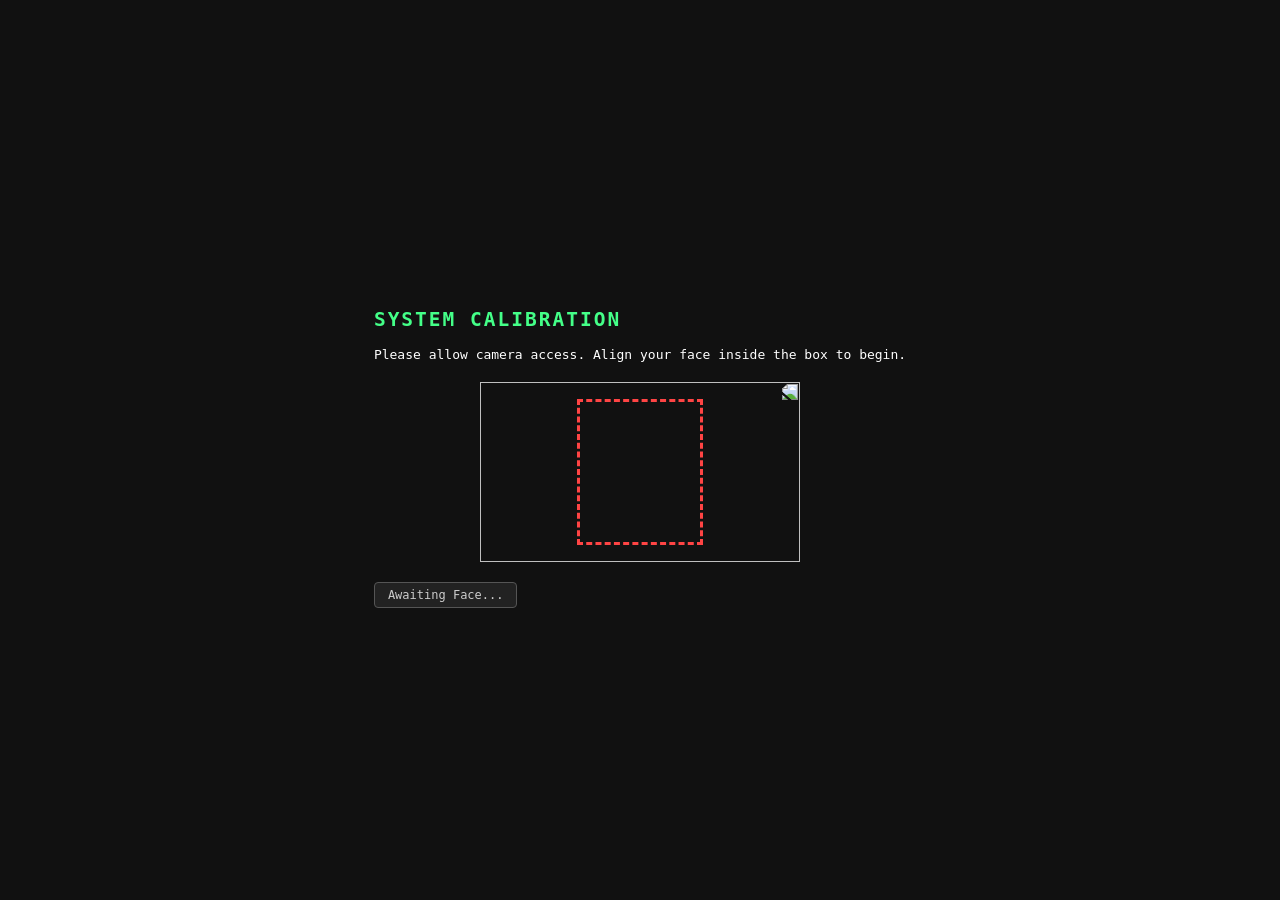
==== app/game.html @ 8c8be55d "Finished tutorial" ====
<!DOCTYPE html>
<html lang="en">
<head>
    <meta charset="UTF-8">
    <title>Emotion Platformer</title>
    <style>
        body { margin: 0; background: #111; display: flex; flex-direction: column; justify-content: center; align-items: center; height: 100vh; color: white; font-family: monospace; }

        #game-wrapper { position: relative; width: 512px; height: 512px; }

        canvas {
            display: block;
            width: 512px; height: 512px;
            border: 10px solid #333; border-radius: 5px;
            box-shadow: 0px 10px 30px rgba(0,0,0,0.8);
        }

        /* ── UI overlay (non-interactive) ── */
        #ui-overlay {
            position: absolute; top: 0; left: 0;
            width: 100%; height: 100%;
            pointer-events: none;
        }
        #emotion-badge {
            position: absolute; top: 10px; left: 10px;
            background: rgba(0,0,0,0.65); color: #fff;
            padding: 5px 12px; border-radius: 4px; font-size: 13px;
            border-left: 3px solid #888;
            transition: border-color 0.5s;
        }
        #gen-dot {
            position: absolute; top: 14px; right: 12px;
            width: 9px; height: 9px; border-radius: 50%;
            background: transparent; transition: background 0.3s;
        }
        #gen-dot.generating { background: #ff8800; animation: dotpulse 0.9s ease-in-out infinite; }
        #gen-dot.done       { background: #44ff88; }
        @keyframes dotpulse {
            0%,100% { transform: scale(1); opacity: 1; }
            50%     { transform: scale(1.7); opacity: 0.4; }
        }
        #stress-track {
            position: absolute; bottom: 0; left: 0; right: 0; height: 3px;
            background: rgba(0,0,0,0.3);
        }
        #stress-fill { height: 100%; width: 0%; background: #44ff88; transition: width 0.4s, background 0.5s; }

        /* ── Below-canvas UI ── */
        #debugUI  { width: 512px; display: flex; justify-content: space-between; margin-top: 6px; font-size: 13px; }
        .raw-data { color: #ff5555; } .visual-data { color: #55ff55; } .stress-data { color: #ffaa00; }
        .controls { width: 512px; text-align: center; color: #888; font-size: 12px; margin-top: 4px; }
        #buttons  { display: flex; gap: 8px; margin-top: 8px; }
        button {
            background: #222; color: #ccc; border: 1px solid #555;
            padding: 5px 13px; border-radius: 4px; cursor: pointer; font-family: monospace; font-size: 12px;
        }
        button:hover { background: #333; color: #fff; }
        button.active { border-color: #ff8800; color: #ff8800; }
    </style>
</head>
<body>
    <div id="calibration-ui">
        <video id="webcam" autoplay playsinline muted style="position: absolute; opacity: 0; width: 1px; height: 1px; pointer-events: none;"></video>
        <h2 style="color: #44ff88; letter-spacing: 2px;">SYSTEM CALIBRATION</h2>
        <p>Please allow camera access. Align your face inside the box to begin.</p>
        
        <style>
            /* Changed height from 240px to 180px to naturally match 16:9 webcams and prevent stretching! */
            #camera-container { position: relative !important; width: 320px !important; height: 180px !important; display: block !important; margin: 20px auto !important; }
            #mirror-canvas { position: absolute !important; top: 0 !important; left: 0 !important; width: 320px !important; height: 180px !important; border: none !important; margin: 0 !important; z-index: 1 !important; transform: scaleX(-1) !important; display: block !important; object-fit: cover !important; }
            #target-box { position: absolute !important; top: 50% !important; left: 50% !important; transform: translate(-50%, -50%) !important; width: 120px !important; height: 140px !important; border: 3px dashed #ff4444; z-index: 10 !important; }
        </style>
    
        <div id="camera-container">
            <img id="mirror-canvas" src="http://localhost:8765/video_feed" crossorigin="anonymous">
            <div id="target-box"></div>
        </div>
    
        <button id="start-game-btn" class="start-btn" disabled>Awaiting Face...</button>
    </div>

<div id="game-wrapper" style="display:none">
    <canvas id="gameCanvas" width="512" height="512"></canvas>
    <div id="ui-overlay">
        <div id="emotion-badge">😐 NEUTRAL</div>
        <div id="gen-dot"></div>
        <div id="stress-track"><div id="stress-fill"></div></div>
    </div>
</div>

<div id="debugUI" style="display:none">
    <span class="raw-data"  id="rawLabel">Raw Sensor: 0%</span>
    <span class="visual-data" id="visualLabel">Screen Lerp: 0%</span>
    <span class="stress-data" id="stressLabel" style="color: #ffaa00; margin-left: 20px;">Stress: 0.00</span>
</div>
<div class="controls" style="display:none">ARROWS: Move/Jump/Swim &nbsp;|&nbsp; Z: Dash &nbsp;|&nbsp; X: Sword Slice</div>
<div id="buttons" style="display:none">
    <button id="btn-demo"     onclick="toggleDemo()">Demo Mode</button>
    <button onclick="game.forceRegen()">Regenerate Now</button>
    <button onclick="testFade()">Test Fade</button>
    <button id="btn-test-gen" onclick="testImageGen()">Test Image Gen</button>
</div>

<script>
// ════════════════════════════════════════════════════════════
// CONFIG
// ════════════════════════════════════════════════════════════

const SERVER_URL = 'http://localhost:8765';

// Stability AI SDXL — pure text-to-image, no ControlNet needed
// https://replicate.com/stability-ai/sdxl
const REPLICATE_MODEL_VERSION = '7762fd07cf82c948538e41f63f77d685e02b063e37e496e96eefd46c929f9bdc';

const PROMPTS = {
    HAPPY: {
        pos: 'sunny spring meadow 2d platformer game, bright blue sky with white clouds, vibrant green grass field, colorful wildflowers blooming everywhere, butterflies, cheerful sunny day, warm golden sunlight, lush nature, peaceful happy atmosphere, side view, game background art',
        neg: 'dark, gloomy, winter, ice, snow, dead, withered, volcanic, lava, fire, blurry, ugly, text, watermark',
    },
    NEUTRAL: {
        pos: 'desolate moon surface 2d platformer game, dark starry space sky, barren gray lunar landscape, rocky craters, monochrome grey terrain, lifeless alien world, sterile metallic platforms, boring homogeneous atmosphere, side view, game background art',
        neg: 'colorful, vibrant, lush, green, blue, red, fire, ice, flowers, trees, blurry, ugly, text, watermark',
    },
    SAD: {
        pos: 'brutal frozen wasteland 2d platformer game, dark grey overcast sky, heavy blizzard, jagged ice spikes jutting from ground, sharp icicles, harsh snow texture, frozen tundra with dangerous ice formations, icy blue glaciers, dead frozen trees, desolate cold landscape, treacherous winter atmosphere, side view, game background art',
        neg: 'bright, sunny, warm, colorful, flowers, spring, summer, fire, lava, soft, gentle, blurry, ugly, text, watermark',
    },
    ANGRY: {
        pos: 'volcanic hellscape 2d platformer game, blood red sky, ash clouds, lava cracks, obsidian walls, fire demons, chaotic dark, side view, game background art',
        neg: 'peaceful, pastel, cute, calm, blurry, ugly, text, watermark',
    },
};

// Tile generation — each tile is generated wider than the viewport so adjacent
// tiles physically overlap, enabling a real pixel cross-fade at seams.
const TILE_OVERLAP = 64;               // extra pixels generated on each side
const TILE_GEN_W   = 512 + 2 * TILE_OVERLAP; // = 640, width sent to SDXL
const TILE_BLEND_W = 2 * TILE_OVERLAP; // = 128, blend zone at each seam

const UI_COLORS = { HAPPY: '#ffdd44', NEUTRAL: '#44ff88', SAD: '#4499ff', ANGRY: '#ff4422' };
const UI_LABELS = { HAPPY: '😊 HAPPY', NEUTRAL: '😐 NEUTRAL', SAD: '😢 SAD', ANGRY: '😠 ANGRY' };

// Stress thresholds matching the palette blend points in updateVisuals()
const STRESS_THRESHOLDS = { HAPPY: 0.22, NEUTRAL: 0.47, SAD: 0.80 };


// ════════════════════════════════════════════════════════════
// IMAGE GENERATOR  — one in-flight request at a time, tile-indexed queue
// ════════════════════════════════════════════════════════════

class ImageGenerator {
    constructor() {
        this.busy       = false;
        this.queue      = []; // [{ tileIndex, wiremeshDataUrl, emotion }]
        this.onTileReady = null; // (tileIndex, dataUrl) => void
    }

    enqueueTile(tileIndex, wiremeshDataUrl, emotion, slot = 'a') {
        // Skip if already queued for this tile+slot
        if (this.queue.some(q => q.tileIndex === tileIndex && q.slot === slot)) return;
        this.queue.push({ tileIndex, wiremeshDataUrl, emotion, slot });
        this._process();
    }

    async _process() {
        if (this.busy || this.queue.length === 0) return;

        const { tileIndex, wiremeshDataUrl, emotion, slot } = this.queue.shift();
        this.busy = true;

        const p = PROMPTS[emotion] ?? PROMPTS.NEUTRAL;
        setGenDot(true);
        console.log(`[gen] Tile ${tileIndex} — SDXL request (${emotion})...`);

        try {
            const resp = await fetch(`${SERVER_URL}/generate`, {
                method:  'POST',
                headers: { 'Content-Type': 'application/json' },
                body: JSON.stringify({
                    version: REPLICATE_MODEL_VERSION,
                    input: {
                        image:               wiremeshDataUrl,
                        prompt_strength:     0.75,
                        prompt:              p.pos,
                        negative_prompt:     p.neg,
                        width:               TILE_GEN_W,
                        height:              512,
                        num_inference_steps: 20,
                        guidance_scale:      7.5,
                        scheduler:           'K_EULER',
                    },
                }),
            });

            if (!resp.ok) {
                const err = await resp.json().catch(() => ({}));
                console.warn(`[gen] Tile ${tileIndex} server error:`, err.error ?? resp.status);
                return;
            }
            const data = await resp.json();
            if (data.image_data_url && this.onTileReady) {
                this.onTileReady(tileIndex, slot, data.image_data_url);
            } else if (data.error) {
                console.warn(`[gen] Tile ${tileIndex} generation error:`, data.error);
            }
        } catch (e) {
            console.warn(`[gen] Tile ${tileIndex} request failed:`, e.message);
        } finally {
            this.busy = false;
            setGenDot(false);
            if (this.queue.length > 0) setTimeout(() => this._process(), 200);
        }
    }
}


// ════════════════════════════════════════════════════════════
// WIREMESH RENDERER  — kept for testImageGen, not used in main pipeline
// ════════════════════════════════════════════════════════════

class WiremeshRenderer {
    constructor() {
        this.canvas = document.createElement('canvas');
        this.canvas.width  = TILE_GEN_W; // 640 — wider than viewport for overlap blending
        this.canvas.height = 512;
        this.ctx = this.canvas.getContext('2d');
    }

    render(entities, player, cameraX, groundY, gameW, gameH, emotion = 'ANGRY') {
        const ctx = this.ctx;
        const CW = this.canvas.width, CH = this.canvas.height;
        const sx = CW / gameW, sy = CH / gameH;
        const groundScreenY = groundY * sy;

        // ── Emotion-based background gradients ──
        if (emotion === 'HAPPY') {
            // Bright sunny sky
            const skyGrad = ctx.createLinearGradient(0, 0, 0, groundScreenY);
            skyGrad.addColorStop(0,   '#87CEEB');  // sky blue
            skyGrad.addColorStop(0.5, '#B0E0E6');  // powder blue
            skyGrad.addColorStop(1,   '#E0F6FF');  // light cyan
            ctx.fillStyle = skyGrad;
            ctx.fillRect(0, 0, CW, groundScreenY);

            // Bright green grass
            const grassGrad = ctx.createLinearGradient(0, groundScreenY, 0, CH);
            grassGrad.addColorStop(0,   '#90EE90');  // light green
            grassGrad.addColorStop(0.5, '#7CFC00');  // lawn green
            grassGrad.addColorStop(1,   '#32CD32');  // lime green
            ctx.fillStyle = grassGrad;
            ctx.fillRect(0, groundScreenY, CW, CH - groundScreenY);

            // Sunny glow spots
            const glowY = groundScreenY - 50;
            for (const [gx, gr] of [[100,80],[300,100],[500,90]]) {
                const g = ctx.createRadialGradient(gx, glowY, 0, gx, glowY, gr);
                g.addColorStop(0,   'rgba(255,255,200,0.4)');
                g.addColorStop(0.5, 'rgba(255,255,150,0.2)');
                g.addColorStop(1,   'rgba(255,255,100,0)');
                ctx.fillStyle = g;
                ctx.fillRect(0, 0, CW, CH);
            }
        } else if (emotion === 'NEUTRAL') {
            // Boring gray space/moon
            const skyGrad = ctx.createLinearGradient(0, 0, 0, groundScreenY);
            skyGrad.addColorStop(0,   '#0A0A0A');  // very dark gray (space)
            skyGrad.addColorStop(0.5, '#1A1A1A');  // dark gray
            skyGrad.addColorStop(1,   '#2A2A2A');  // medium dark gray
            ctx.fillStyle = skyGrad;
            ctx.fillRect(0, 0, CW, groundScreenY);

            // Gray lunar surface
            const lunarGrad = ctx.createLinearGradient(0, groundScreenY, 0, CH);
            lunarGrad.addColorStop(0,   '#6A6A6A');  // medium gray
            lunarGrad.addColorStop(0.5, '#5A5A5A');  // darker gray
            lunarGrad.addColorStop(1,   '#4A4A4A');  // dark gray
            ctx.fillStyle = lunarGrad;
            ctx.fillRect(0, groundScreenY, CW, CH - groundScreenY);

            // Subtle stars in space
            ctx.fillStyle = '#FFFFFF';
            for (let i = 0; i < 30; i++) {
                const sx = Math.random() * CW;
                const sy = Math.random() * groundScreenY;
                ctx.fillRect(sx, sy, 1, 1);
            }
        } else if (emotion === 'SAD') {
            // Cold grey/blue sky
            const skyGrad = ctx.createLinearGradient(0, 0, 0, groundScreenY);
            skyGrad.addColorStop(0,   '#2F4F4F');  // dark slate grey
            skyGrad.addColorStop(0.5, '#4682B4');  // steel blue
            skyGrad.addColorStop(1,   '#5F9EA0');  // cadet blue
            ctx.fillStyle = skyGrad;
            ctx.fillRect(0, 0, CW, groundScreenY);

            // Icy blue ground
            const iceGrad = ctx.createLinearGradient(0, groundScreenY, 0, CH);
            iceGrad.addColorStop(0,   '#B0E0E6');  // powder blue
            iceGrad.addColorStop(0.5, '#87CEEB');  // sky blue
            iceGrad.addColorStop(1,   '#4682B4');  // steel blue
            ctx.fillStyle = iceGrad;
            ctx.fillRect(0, groundScreenY, CW, CH - groundScreenY);

            // Cold mist
            const mistY = groundScreenY + 10;
            for (const [gx, gr] of [[150,100],[350,120],[550,90]]) {
                const g = ctx.createRadialGradient(gx, mistY, 0, gx, mistY, gr);
                g.addColorStop(0,   'rgba(200,220,255,0.3)');
                g.addColorStop(0.5, 'rgba(180,200,230,0.2)');
                g.addColorStop(1,   'rgba(160,180,210,0)');
                ctx.fillStyle = g;
                ctx.fillRect(0, 0, CW, CH);
            }
        } else {
            // ANGRY - Rich lava background
            const skyGrad = ctx.createLinearGradient(0, 0, 0, groundScreenY);
            skyGrad.addColorStop(0,   '#080000');
            skyGrad.addColorStop(0.5, '#1c0000');
            skyGrad.addColorStop(1,   '#3d0a00');
            ctx.fillStyle = skyGrad;
            ctx.fillRect(0, 0, CW, groundScreenY);

            const lavaGrad = ctx.createLinearGradient(0, groundScreenY, 0, CH);
            lavaGrad.addColorStop(0,   '#ff5500');
            lavaGrad.addColorStop(0.3, '#cc2200');
            lavaGrad.addColorStop(1,   '#5a0000');
            ctx.fillStyle = lavaGrad;
            ctx.fillRect(0, groundScreenY, CW, CH - groundScreenY);

            const glowY = groundScreenY + 10;
            for (const [gx, gr] of [[80,90],[200,120],[380,110],[520,90],[150,60],[470,70]]) {
                const g = ctx.createRadialGradient(gx, glowY, 0, gx, glowY, gr);
                g.addColorStop(0,   'rgba(255,180,0,0.55)');
                g.addColorStop(0.4, 'rgba(255,60,0,0.3)');
                g.addColorStop(1,   'rgba(200,0,0,0)');
                ctx.fillStyle = g;
                ctx.fillRect(0, 0, CW, CH);
            }

            const hazeGrad = ctx.createRadialGradient(CW/2, 0, 0, CW/2, 0, 400);
            hazeGrad.addColorStop(0,   'rgba(120,10,0,0.25)');
            hazeGrad.addColorStop(1,   'rgba(0,0,0,0)');
            ctx.fillStyle = hazeGrad;
            ctx.fillRect(0, 0, CW, CH);
        }

        // ── Platforms & ground — bright so SDXL reads shape clearly ──
        for (const e of entities) {
            const ex = (e.x - cameraX) * sx, ey = e.y * sy;
            const ew = e.width * sx,           eh = e.height * sy;
            if (ex + ew < 0 || ex > TILE_GEN_W) continue;
            if (e.type === 'ground') {
                if (emotion === 'HAPPY') {
                    ctx.fillStyle = '#228B22';  // forest green
                    ctx.fillRect(ex, ey, ew, eh);
                    ctx.fillStyle = '#90EE90';  // light green top
                    ctx.fillRect(ex, ey, ew, 3);
                } else if (emotion === 'NEUTRAL') {
                    ctx.fillStyle = '#5A5A5A';  // medium gray
                    ctx.fillRect(ex, ey, ew, eh);
                    ctx.fillStyle = '#7A7A7A';  // lighter gray top
                    ctx.fillRect(ex, ey, ew, 3);
                } else if (emotion === 'SAD') {
                    ctx.fillStyle = '#4682B4';  // steel blue
                    ctx.fillRect(ex, ey, ew, eh);
                    ctx.fillStyle = '#B0E0E6';  // powder blue top
                    ctx.fillRect(ex, ey, ew, 3);
                } else {
                    ctx.fillStyle = '#dd4400';  // lava orange
                    ctx.fillRect(ex, ey, ew, eh);
                    ctx.fillStyle = '#ff9933';  // bright orange top
                    ctx.fillRect(ex, ey, ew, 3);
                }
            } else if (e.type === 'platform') {
                if (emotion === 'HAPPY') {
                    ctx.fillStyle = '#E0F6FF';  // very light blue/white
                    ctx.fillRect(ex, ey, ew, eh);
                    ctx.fillStyle = '#FFD700';  // gold/yellow outline top
                    ctx.fillRect(ex, ey, ew, 3);
                    ctx.fillStyle = '#87CEEB';  // light blue accent
                    ctx.fillRect(ex, ey + eh - 2, ew, 2);
                } else if (emotion === 'NEUTRAL') {
                    ctx.fillStyle = '#4A4A4A';  // dark gray
                    ctx.fillRect(ex, ey, ew, eh);
                    ctx.fillStyle = '#6A6A6A';  // medium gray top
                    ctx.fillRect(ex, ey, ew, 2);
                    ctx.fillStyle = '#3A3A3A';  // darker gray bottom accent
                    ctx.fillRect(ex, ey + eh - 1, ew, 1);
                } else if (emotion === 'SAD') {
                    ctx.fillStyle = '#1C3A5C';  // dark blue
                    ctx.fillRect(ex, ey, ew, eh);
                    ctx.fillStyle = '#2F4F6F';  // slightly lighter dark blue top
                    ctx.fillRect(ex, ey, ew, 2);
                } else {
                    ctx.fillStyle = '#ffcc44';  // yellow-orange
                    ctx.fillRect(ex, ey, ew, eh);
                    ctx.fillStyle = '#ffffff';  // white top
                    ctx.fillRect(ex, ey, ew, 2);
                }
            }
        }

        // Player — contrasting color based on emotion
        if (emotion === 'HAPPY') {
            ctx.fillStyle = '#FF1493';  // deep pink for contrast against green
        } else if (emotion === 'NEUTRAL') {
            ctx.fillStyle = '#00FF00';  // bright green for contrast against gray
        } else if (emotion === 'SAD') {
            ctx.fillStyle = '#FF6347';  // tomato red for contrast against blue
        } else {
            ctx.fillStyle = '#00aaff';  // bright blue for contrast against red
        }
        ctx.fillRect((player.x - cameraX) * sx, player.y * sy, player.width * sx, player.height * sy);

        return this.canvas.toDataURL('image/png');
    }
}


// ════════════════════════════════════════════════════════════
// TILE MANAGER  — caches AI-generated 512px world tiles by tile index
// ════════════════════════════════════════════════════════════

class TileManager {
    constructor() {
        this.tiles   = new Map(); // tileIndex → { a: Image|null, b: Image|null, pendingB: bool }
        this.pending = new Set(); // tileIndex where slot A is in flight
    }

    has(i)         { return this.tiles.has(i) && !!this.tiles.get(i).a; }
    hasB(i)        { return this.tiles.has(i) && !!this.tiles.get(i).b; }
    isPending(i)   { return this.pending.has(i); }
    isPendingB(i)  { return this.tiles.has(i) && this.tiles.get(i).pendingB; }

    getImages(i)   {
        const t = this.tiles.get(i);
        return t ? { a: t.a, b: t.b } : { a: null, b: null };
    }

    markPending(i)  { this.pending.add(i); }
    markPendingB(i) { if (this.tiles.has(i)) this.tiles.get(i).pendingB = true; }

    cancelPending(i)  { this.pending.delete(i); }
    cancelPendingB(i) { if (this.tiles.has(i)) this.tiles.get(i).pendingB = false; }

    store(i, img, slot, currentLeftTile) {
        if (!this.tiles.has(i)) this.tiles.set(i, { a: null, b: null, pendingB: false });
        const t = this.tiles.get(i);
        if (slot === 'a') { t.a = img; this.pending.delete(i); }
        else              { t.b = img; t.pendingB = false; }
        // Evict tiles far from current view
        for (const k of this.tiles.keys()) {
            if (k < currentLeftTile - 3 || k > currentLeftTile + 6) this.tiles.delete(k);
        }
    }

    clearAll() { this.tiles.clear(); this.pending.clear(); }
}


// ════════════════════════════════════════════════════════════
// PIXEL DISSOLVE  — noise-threshold dissolve between two images (Oasis-style)
// ════════════════════════════════════════════════════════════

class PixelDissolve {
    constructor() {
        // Low-res noise (64×64) bilinearly upsampled to 512×512.
        // Creates large organic blobs rather than per-pixel static.
        const LR = 64;
        const lr = new Float32Array(LR * LR);
        for (let i = 0; i < lr.length; i++) lr[i] = Math.random();

        this.noise = new Float32Array(TILE_GEN_W * 512);
        for (let y = 0; y < 512; y++) {
            for (let x = 0; x < TILE_GEN_W; x++) {
                const fx = (x / TILE_GEN_W) * LR, fy = (y / 512) * LR;
                const x0 = Math.floor(fx) % LR, y0 = Math.floor(fy) % LR;
                const x1 = (x0 + 1) % LR,        y1 = (y0 + 1) % LR;
                const tx = fx - Math.floor(fx),    ty = fy - Math.floor(fy);
                this.noise[y * TILE_GEN_W + x] =
                    lr[y0*LR+x0]*(1-tx)*(1-ty) + lr[y0*LR+x1]*tx*(1-ty) +
                    lr[y1*LR+x0]*(1-tx)*ty     + lr[y1*LR+x1]*tx*ty;
            }
        }

        // Scratch: read image pixels into CPU memory
        this.scratch       = document.createElement('canvas');
        this.scratch.width  = TILE_GEN_W;
        this.scratch.height = 512;
        this.scratchCtx    = this.scratch.getContext('2d', { willReadFrequently: true });

        // gradCanvas: shared temp surface for edge-fade blending
        this.gradCanvas        = document.createElement('canvas');
        this.gradCanvas.width  = TILE_GEN_W;
        this.gradCanvas.height = 512;
        this.gradCtx           = this.gradCanvas.getContext('2d');

        this.tiles = new Map(); // tileIndex → per-tile dissolve state
        this.frame = 0;
    }

    _state(tileIndex) {
        if (!this.tiles.has(tileIndex)) {
            const c   = document.createElement('canvas');
            c.width   = TILE_GEN_W;
            c.height  = 512;
            const ctx = c.getContext('2d');
            this.tiles.set(tileIndex, {
                imgA: null, imgB: null,
                pxA:  null, pxB:  null,
                out:  ctx.createImageData(TILE_GEN_W, 512),
                outCanvas: c, outCtx: ctx,
                lastT: -1,
            });
        }
        return this.tiles.get(tileIndex);
    }

    // Returns the best available canvas for this tile: dissolve result if ready, else raw imgA.
    getCanvas(tileIndex) {
        const s = this.tiles.get(tileIndex);
        if (!s) return null;
        return s.lastT >= 0 ? s.outCanvas : s.imgA;
    }

    _readPixels(img) {
        this.scratchCtx.clearRect(0, 0, TILE_GEN_W, 512);
        this.scratchCtx.drawImage(img, 0, 0, TILE_GEN_W, 512);
        return this.scratchCtx.getImageData(0, 0, TILE_GEN_W, 512).data;
    }

    _compute(s, t) {
        if (!s.pxB) {
            // B not ready yet — just show A
            s.outCtx.clearRect(0, 0, TILE_GEN_W, 512);
            s.outCtx.drawImage(s.imgA, 0, 0, TILE_GEN_W, 512);
            s.lastT = t;
            return;
        }
        const SOFT = 0.12; // soft blend zone width — removes jagged edges
        const pOut = s.out.data, pA = s.pxA, pB = s.pxB, noise = this.noise;
        for (let i = 0; i < TILE_GEN_W * 512; i++) {
            const j     = i << 2;
            const blend = Math.max(0, Math.min(1, (noise[i] - (t - SOFT)) / (SOFT * 2)));
            const inv   = 1 - blend;
            pOut[j]   = (pA[j]   * inv + pB[j]   * blend) | 0;
            pOut[j+1] = (pA[j+1] * inv + pB[j+1] * blend) | 0;
            pOut[j+2] = (pA[j+2] * inv + pB[j+2] * blend) | 0;
            pOut[j+3] = 255;
        }
        s.outCtx.putImageData(s.out, 0, 0);
        s.lastT = t;
    }

    // Draw a tile with optional left/right edge gradient fade.
    // fadeLeft/fadeRight = pixel width of the fade zone on that edge.
    // Caller shifts screenX left by TILE_OVERLAP so adjacent tiles physically overlap.
    draw(ctx, tileIndex, imgA, screenX, H, fadeLeft = 0, fadeRight = 0) {
        if (fadeLeft > 0 || fadeRight > 0) {
            const gc = this.gradCtx;
            gc.clearRect(0, 0, TILE_GEN_W, 512);
            gc.drawImage(imgA, 0, 0, TILE_GEN_W, 512);
            gc.globalCompositeOperation = 'destination-in';
            if (fadeLeft > 0) {
                const g = gc.createLinearGradient(0, 0, fadeLeft, 0);
                g.addColorStop(0, 'rgba(0,0,0,0)');
                g.addColorStop(1, 'rgba(0,0,0,1)');
                gc.fillStyle = g; gc.fillRect(0, 0, TILE_GEN_W, 512);
            }
            if (fadeRight > 0) {
                const g = gc.createLinearGradient(TILE_GEN_W - fadeRight, 0, TILE_GEN_W, 0);
                g.addColorStop(0, 'rgba(0,0,0,1)');
                g.addColorStop(1, 'rgba(0,0,0,0)');
                gc.fillStyle = g; gc.fillRect(0, 0, TILE_GEN_W, 512);
            }
            gc.globalCompositeOperation = 'source-over';
            ctx.drawImage(this.gradCanvas, screenX, 0, TILE_GEN_W, H);
        } else {
            ctx.drawImage(imgA, screenX, 0, TILE_GEN_W, H);
        }
    }

    evict(tileIndex) { this.tiles.delete(tileIndex); }
}


// ════════════════════════════════════════════════════════════
// UI HELPERS
// ════════════════════════════════════════════════════════════

function setGenDot(on) {
    const el = document.getElementById('gen-dot');
    el.className = on ? 'generating' : 'done';
    if (!on) setTimeout(() => { if (el.className === 'done') el.className = ''; }, 2500);
}

function updateEmotionUI(emotion, stress) {
    const badge = document.getElementById('emotion-badge');
    const fill  = document.getElementById('stress-fill');
    const color = UI_COLORS[emotion] ?? '#888';
    badge.textContent       = UI_LABELS[emotion] ?? emotion;
    badge.style.borderColor = color;
    fill.style.width        = `${Math.round(stress * 100)}%`;
    fill.style.background   = color;
}


// ════════════════════════════════════════════════════════════
// GAME ENGINE  (from main — game logic untouched)
// + AI background layer integrated
// ════════════════════════════════════════════════════════════

class OpenWorldEngine {
    constructor(canvasId) {
        this.canvas = document.getElementById(canvasId);
        this.ctx    = this.canvas.getContext('2d');

        this.keys = { right: false, left: false, up: false, dash: false, attack: false };
        this.cameraX    = 0;
        this.baseGroundY = 420;

        this.chunkSize    = 1200;
        this.worldMap     = new Map();
        this.activeEntities = [];

        this.player = {
            x: 256, y: 200, width: 24, height: 36,
            vx: 0, vy: 0,
            speed: 5.0, jump: -9.0, grounded: false, facing: 1,
            acceleration: 0.4,
            deceleration: 0.22,
            isDashing: false, dashTimer: 0, dashSpeed: 4.0,
            dashCooldown: 0, hasAirDashed: false,
            isAttacking: false, attackTimer: 0,
            animState: 'standing',
            animFrame: 0,
            animTimer: 0,
        };

        this.palettes = {
            HAPPY:   { bg: [135,206,235], ground: [34, 139,34],  platform: [224,246,255], enemy: [255,105,180], player: [255,255,255], water: [0,191,255],   attack: [255,255,255] },
            NEUTRAL: { bg: [26, 26, 26],  ground: [90, 90, 90],  platform: [74, 74, 74],  enemy: [220,20, 60],  player: [0,  255, 0],  water: [70, 70, 70],  attack: [150,150,150] },
            SAD:     { bg: [47, 79, 79],  ground: [70, 130,180], platform: [28, 58, 92],  enemy: [75, 0,  130], player: [173,216,230], water: [70, 130,180], attack: [100,100,150] },
            ANGRY:   { bg: [40, 0,  0],   ground: [70, 0,  0],   platform: [139,0,  0],   enemy: [255,140,0],   player: [255,0,  0],   water: [255,69, 0],   attack: [255,255,0]  },
        };

        this.currentTheme    = this.palettes.NEUTRAL; // will be set properly on first updateVisuals()
        this.targetStress    = 0;
        this.visualStress    = 0;
        this.smoothingFactor = 0.015;

        // ── AI background tile layer ──
        this.currentEmotion = 'NEUTRAL';
        this.tileWidth      = 512; // matches canvas and generation size

        this.wiremesh    = new WiremeshRenderer();
        this.tileManager = new TileManager();
        this.dissolve    = new PixelDissolve();
        this.imageGen    = new ImageGenerator();
        this.imageGen.onTileReady = (tileIndex, slot, dataUrl) => this._onTileReady(tileIndex, slot, dataUrl);

        // ── Sprite system ──
        this.sprites = {
            standing: new Image(),
            left: new Image(),
            right: new Image()
        };
        this.sprites.standing.src = 'sprites/explorer/standing.png';
        this.sprites.left.src = 'sprites/explorer/left.png';
        this.sprites.right.src = 'sprites/explorer/right.png';

        this.spritesLoaded = false;
        let loadedCount = 0;
        const checkAllLoaded = () => {
            loadedCount++;
            if (loadedCount === 3) {
                this.spritesLoaded = true;
                console.log('[sprites] All character sprites loaded');
            }
        };
        this.sprites.standing.onload = checkAllLoaded;
        this.sprites.left.onload = checkAllLoaded;
        this.sprites.right.onload = checkAllLoaded;

        this.setupInputs();
    }

    // ── Stress API (called by SSE stream) ────────────────────
    setTargetStress(rawPercentage) {
        this.targetStress = Math.max(0, Math.min(100, rawPercentage)) / 100;
    }

    // ── Visuals + emotion state detection ────────────────────
    updateVisuals() {
        this.visualStress += (this.targetStress - this.visualStress) * this.smoothingFactor;
        const s = this.visualStress;
        let t = 0;

        // Emotion-based palette blending
        let newEmotion;
        if (s < STRESS_THRESHOLDS.HAPPY) {
            t = s / STRESS_THRESHOLDS.HAPPY;
            this.currentTheme = this.blendPalettes(this.palettes.HAPPY, this.palettes.NEUTRAL, t);
            newEmotion = 'HAPPY';
        } else if (s < STRESS_THRESHOLDS.NEUTRAL) {
            t = (s - STRESS_THRESHOLDS.HAPPY) / (STRESS_THRESHOLDS.NEUTRAL - STRESS_THRESHOLDS.HAPPY);
            this.currentTheme = this.blendPalettes(this.palettes.NEUTRAL, this.palettes.SAD, t);
            newEmotion = 'NEUTRAL';
        } else if (s < STRESS_THRESHOLDS.SAD) {
            t = (s - STRESS_THRESHOLDS.NEUTRAL) / (STRESS_THRESHOLDS.SAD - STRESS_THRESHOLDS.NEUTRAL);
            this.currentTheme = this.blendPalettes(this.palettes.SAD, this.palettes.ANGRY, t);
            newEmotion = 'SAD';
        } else {
            this.currentTheme = this.blendPalettes(this.palettes.ANGRY, this.palettes.ANGRY, 1);
            newEmotion = 'ANGRY';
        }

        document.getElementById('rawLabel').innerText    = `Raw Sensor: ${Math.round(this.targetStress * 100)}%`;
        document.getElementById('visualLabel').innerText = `Screen Lerp: ${Math.round(s * 100)}%`;
        document.getElementById('stressLabel').innerText = `Stress: ${s.toFixed(2)} (target: ${this.targetStress.toFixed(2)})`;

        // Trigger regeneration when emotion changes
        if (this.currentEmotion !== newEmotion) {
            this.currentEmotion = newEmotion;
            updateEmotionUI(newEmotion, s);
            this.tileManager.clearAll();
            this.imageGen.queue = [];
        }
    }

    lerp(a, b, t)    { return Math.round(a + (b - a) * t); }
    lerpRGB(c1,c2,t) { return `rgb(${this.lerp(c1[0],c2[0],t)},${this.lerp(c1[1],c2[1],t)},${this.lerp(c1[2],c2[2],t)})`; }
    blendPalettes(p1, p2, t) {
        return {
            bg:       this.lerpRGB(p1.bg,       p2.bg,       t),
            ground:   this.lerpRGB(p1.ground,   p2.ground,   t),
            platform: this.lerpRGB(p1.platform, p2.platform, t),
            enemy:    this.lerpRGB(p1.enemy,    p2.enemy,    t),
            player:   this.lerpRGB(p1.player,   p2.player,   t),
            water:    this.lerpRGB(p1.water,    p2.water,    t),
            attack:   this.lerpRGB(p1.attack,   p2.attack,   t),
        };
    }

    setupInputs() {
        window.addEventListener('keydown', (e) => {
            if (e.code === 'ArrowRight') this.keys.right  = true;
            if (e.code === 'ArrowLeft')  this.keys.left   = true;
            if (e.code === 'ArrowUp')  { e.preventDefault(); this.keys.up = true; }
            if (e.code === 'Space')    { e.preventDefault(); this.keys.up = true; }
            if (e.code === 'KeyZ')       this.keys.dash   = true;
            if (e.code === 'KeyX')       this.keys.attack = true;
        });
        window.addEventListener('keyup', (e) => {
            if (e.code === 'ArrowRight') this.keys.right  = false;
            if (e.code === 'ArrowLeft')  this.keys.left   = false;
            if (e.code === 'ArrowUp' || e.code === 'Space') this.keys.up = false;
            if (e.code === 'KeyZ')       this.keys.dash   = false;
            if (e.code === 'KeyX')       this.keys.attack = false;
        });
    }

    // ── World generation ─────────────────────────────────────
    generateChunk(chunkIndex) {
        let chunkData = [];
        let currentX = chunkIndex * this.chunkSize;
        let endX     = currentX + this.chunkSize;
        let lastY    = this.baseGroundY;

        const isOverlapping = (x, y, w, h) => {
            const buffer = 20;
            for (let e of chunkData.concat(this.activeEntities)) {
                if (e.type === 'platform' &&
                    x < e.x + e.width + buffer && x + w > e.x - buffer &&
                    y < e.y + e.height + buffer && y + h > e.y - buffer) return true;
            }
            return false;
        };

        while (currentX < endX) {
            const isWaterPit    = Math.random() < 0.35;
            const sectionWidth  = isWaterPit ? Math.random()*150+150 : Math.random()*200+200;

            if (!isWaterPit) {
                chunkData.push({ type: 'ground', x: currentX, y: this.baseGroundY, width: sectionWidth, height: 100 });
                lastY = this.baseGroundY;
            }

            let cursorX = currentX + 30;
            while (cursorX < currentX + sectionWidth - 80) {
                const pW   = Math.random()*50 + 50;
                let   minY = Math.max(lastY - 85, this.baseGroundY - 220);
                let   maxY = Math.min(lastY + 85, this.baseGroundY - 40);
                if (isWaterPit) maxY = Math.min(maxY, this.baseGroundY - 80);
                const pH = minY + Math.random() * (maxY - minY);

                if (!isOverlapping(cursorX, pH, pW, 15)) {
                    chunkData.push({ type: 'platform', x: cursorX, y: pH, width: pW, height: 15 });
                    lastY = pH;
                }
                cursorX += pW + Math.random()*40 + 40;
            }

            currentX += sectionWidth;
        }
        return chunkData;
    }

    updateChunks() {
        const ci = Math.floor(this.player.x / this.chunkSize);
        this.activeEntities = [];
        for (const idx of [ci-1, ci, ci+1]) {
            if (!this.worldMap.has(idx)) this.worldMap.set(idx, this.generateChunk(idx));
            this.activeEntities.push(...this.worldMap.get(idx));
        }
    }

    checkIntersection(r1, r2) {
        return !(r2.x >= r1.x+r1.width || r2.x+r2.width <= r1.x || r2.y >= r1.y+r1.height || r2.y+r2.height <= r1.y);
    }

    // ── Physics (from main — untouched) ──────────────────────
    updatePhysics() {
        // Momentum-based movement with acceleration
        if (this.keys.right) {
            this.player.facing = 1;
            this.player.vx += this.player.acceleration;
            if (this.player.vx > this.player.speed) this.player.vx = this.player.speed;
        } else if (this.keys.left) {
            this.player.facing = -1;
            this.player.vx -= this.player.acceleration;
            if (this.player.vx < -this.player.speed) this.player.vx = -this.player.speed;
        } else {
            // Deceleration when no input
            if (this.player.vx > 0) {
                this.player.vx -= this.player.deceleration;
                if (this.player.vx < 0) this.player.vx = 0;
            } else if (this.player.vx < 0) {
                this.player.vx += this.player.deceleration;
                if (this.player.vx > 0) this.player.vx = 0;
            }
        }

        // Update animation state and frame cycling
        if (this.player.vx !== 0 && this.player.grounded) {
            this.player.animState = 'walking';
            this.player.animTimer++;
            // Switch frames every 6 ticks for snappier walking animation
            if (this.player.animTimer >= 6) {
                this.player.animTimer = 0;
                this.player.animFrame = (this.player.animFrame + 1) % 2; // Toggle between 0 and 1
            }
        } else {
            this.player.animState = 'standing';
            this.player.animTimer = 0;
            this.player.animFrame = 0;
        }

        if (this.player.dashCooldown > 0) this.player.dashCooldown--;

        if (this.keys.dash && this.player.dashCooldown === 0 && !this.player.isDashing) {
            if (this.player.grounded || (!this.player.grounded && !this.player.hasAirDashed)) {
                this.player.isDashing = true; this.player.dashTimer = 18; this.player.dashCooldown = 60;
                this.player.vy = 0;
                if (!this.player.grounded) this.player.hasAirDashed = true;
            }
        }
        if (this.player.isDashing) {
            this.player.vx = this.player.dashSpeed * this.player.facing;
            if (--this.player.dashTimer <= 0) this.player.isDashing = false;
        }

        this.player.x += this.player.vx;
        for (const e of this.activeEntities) {
            if (e.type === 'ground' && this.checkIntersection(this.player, e)) {
                this.player.x  = this.player.vx > 0 ? e.x - this.player.width : e.x + e.width;
                this.player.vx = 0;
            }
        }

        if (!this.player.isDashing) this.player.vy += 0.35;
        if (this.keys.up && this.player.grounded) { this.player.vy = this.player.jump; this.player.grounded = false; }

        this.player.y += this.player.vy;
        this.player.grounded = false;
        for (const e of this.activeEntities) {
            if ((e.type === 'ground' || e.type === 'platform') &&
                this.player.vy >= 0 &&
                this.player.x + this.player.width > e.x && this.player.x < e.x + e.width &&
                this.player.y + this.player.height - this.player.vy <= e.y + 2 &&
                this.player.y + this.player.height >= e.y) {
                this.player.grounded = true; this.player.hasAirDashed = false;
                this.player.vy = 0; this.player.y = e.y - this.player.height;
            }
        }

        this.cameraX = this.player.x - this.canvas.width / 2;

        const waterSurface = this.baseGroundY + 20;
        if (this.player.y > waterSurface) {
            if (this.visualStress < 0.80) {
                this.player.vy *= 0.8;
                if (this.keys.up) this.player.vy = this.player.y < waterSurface+40 ? this.player.jump : -3.5;
                this.player.hasAirDashed = false;
            } else {
                this.player.vy = -10;
                this.player.hasAirDashed = false;
            }
        }

        if (this.keys.attack && this.player.attackTimer <= 0) this.player.attackTimer = 25;
        if (this.player.attackTimer > 0) this.player.attackTimer--;
        let attackHitbox = null;
        if (this.player.attackTimer > 15) {
            attackHitbox = {
                x: this.player.facing === 1 ? this.player.x + this.player.width/2 : this.player.x + this.player.width/2 - 45,
                y: this.player.y - 15, width: 45, height: 50,
            };
        }
        for (const e of this.activeEntities) {
            if ((e.type === 'enemy_ground' || e.type === 'enemy_flying') && !e.dead) {
                if (e.type === 'enemy_ground') {
                    e.x += e.vx;
                    if (e.x < e.minX || e.x + e.width > e.maxX) e.vx *= -1;
                } else {
                    const prevY = e.y;
                    e.hoverTime += 0.015;
                    e.y = e.startY + Math.sin(e.hoverTime) * 15;
                    for (const p of this.activeEntities) {
                        if ((p.type === 'platform' || p.type === 'ground') && this.checkIntersection(e, p)) {
                            e.y = prevY;
                            e.startY += e.y < p.y ? -0.5 : 0.5;
                            break;
                        }
                    }
                }
                if      (attackHitbox && this.checkIntersection(attackHitbox, e)) { e.dead = true; this.player.vy = -3; this.player.hasAirDashed = false; }
                else if (this.checkIntersection(this.player, e))                   { this.player.vy = -4; this.player.vx = -4 * this.player.facing; }
            }
        }
    }

    // ── Draw ─────────────────────────────────────────────────
    draw() {
        const ctx = this.ctx;
        const W = this.canvas.width, H = this.canvas.height;

        // 1. Theme background (always drawn as base)
        ctx.fillStyle = this.currentTheme.bg;
        ctx.fillRect(0, 0, W, H);

        // 2. AI tile backgrounds — pixel noise dissolve + overlap seam blend
        const leftTile     = Math.floor(this.cameraX / this.tileWidth);
        const leftScreenX  = leftTile * this.tileWidth - this.cameraX;
        const rightScreenX = (leftTile + 1) * this.tileWidth - this.cameraX;
        let hasBg = false;

        const { a: lA } = this.tileManager.getImages(leftTile);
        const { a: rA } = this.tileManager.getImages(leftTile + 1);

        // Each tile is TILE_GEN_W=640px wide (64px extra on each side).
        // Drawing it shifted left by TILE_OVERLAP creates a 128px physical overlap zone.
        // The inner-edge fade is only applied when both tiles are present — no jarring
        // fade flash when only one tile has loaded yet.
        if (lA) {
            hasBg = true;
            this.dissolve.draw(ctx, leftTile,     lA, leftScreenX  - TILE_OVERLAP, H, 0,                      rA ? TILE_BLEND_W : 0);
        }
        if (rA) {
            hasBg = true;
            this.dissolve.draw(ctx, leftTile + 1, rA, rightScreenX - TILE_OVERLAP, H, lA ? TILE_BLEND_W : 0,  0);
        }

        // 3. Game world
        ctx.save();
        ctx.translate(-this.cameraX, 0);

        // Water / lava
        ctx.fillStyle = this.currentTheme.water;
        ctx.globalAlpha = hasBg ? 0.55 : 1;
        ctx.fillRect(this.cameraX - 100, this.baseGroundY + 20, W + 200, H);
        ctx.globalAlpha = 1;

        // Platforms & ground
        for (const e of this.activeEntities) {
            if (e.type === 'ground' || e.type === 'platform') {
                if (!hasBg) {
                    // No AI image yet — fill with palette color
                    ctx.fillStyle = e.type === 'ground' ? this.currentTheme.ground : this.currentTheme.platform;
                    ctx.fillRect(e.x, e.y, e.width, e.height);
                }
                // Emotion-based outline colors
                let outlineColor;
                if (this.currentEmotion === 'HAPPY') {
                    outlineColor = 'rgba(255, 215, 0, 0.8)';  // gold/yellow for cheerful vibe
                } else if (this.currentEmotion === 'NEUTRAL') {
                    outlineColor = 'rgba(100, 100, 100, 0.8)';  // medium gray for sterile/boring vibe
                } else if (this.currentEmotion === 'SAD') {
                    outlineColor = 'rgba(70, 130, 180, 0.8)';  // steel blue for cold/icy vibe
                } else {
                    outlineColor = 'rgba(0, 0, 0, 0.9)';  // black for dark hellscape vibe
                }
                ctx.strokeStyle = outlineColor;
                ctx.lineWidth   = 2;
                ctx.strokeRect(e.x, e.y, e.width, e.height);
            }
        }

        // Player - sprite-based rendering with walking animation
        if (this.spritesLoaded) {
            let currentSprite;
            if (this.player.animState === 'standing') {
                currentSprite = this.sprites.standing;
            } else {
                // Walking: alternate between left and right foot sprites
                currentSprite = this.player.animFrame === 0 ? this.sprites.left : this.sprites.right;
            }
            
            // Apply dash flash effect
            if (this.player.dashCooldown > 0 && Math.floor(Date.now()/100)%2===0) {
                ctx.globalAlpha = 0.5;
            }
            
            ctx.save();
            
            // Flip horizontally when facing left
            if (this.player.facing === -1) {
                ctx.translate(this.player.x + this.player.width, this.player.y);
                ctx.scale(-1, 1);
                ctx.drawImage(currentSprite, 0, 0, this.player.width, this.player.height);
            } else {
                ctx.drawImage(
                    currentSprite,
                    this.player.x,
                    this.player.y,
                    this.player.width,
                    this.player.height
                );
            }
            
            ctx.restore();
            ctx.globalAlpha = 1;
        } else {
            // Fallback to colored box while sprites load
            ctx.fillStyle = (this.player.dashCooldown > 0 && Math.floor(Date.now()/100)%2===0)
                ? 'rgba(255,255,255,0.5)' : this.currentTheme.player;
            ctx.fillRect(this.player.x, this.player.y, this.player.width, this.player.height);
        }

        // Sword slice wedge
        if (this.player.attackTimer > 15) {
            const progress    = (25 - this.player.attackTimer) / 10;
            const cx          = this.player.x + this.player.width / 2;
            const cy          = this.player.y + this.player.height / 2;
            const startAngle  = -Math.PI / 2;
            const endAngle    = this.player.facing === 1 ? 0 : -Math.PI;
            ctx.fillStyle     = this.currentTheme.attack;
            ctx.beginPath();
            ctx.moveTo(cx, cy);
            ctx.arc(cx, cy, 45, startAngle, startAngle + (endAngle - startAngle) * progress, this.player.facing === -1);
            ctx.fill();
        }

        ctx.restore();
    }

    // ── Tile generation ───────────────────────────────────────

    // Returns all entities covering a given tile's world x range,
    // generating missing chunks from worldMap as needed.
    _getEntitiesForTile(tileIndex) {
        const tileX      = tileIndex * this.tileWidth;
        const chunkLeft  = Math.floor(tileX / this.chunkSize);
        const chunkRight = Math.floor((tileX + this.tileWidth - 1) / this.chunkSize);
        const entities   = [];
        for (let ci = chunkLeft; ci <= chunkRight; ci++) {
            if (!this.worldMap.has(ci)) this.worldMap.set(ci, this.generateChunk(ci));
            entities.push(...this.worldMap.get(ci));
        }
        return entities;
    }

    // Called every frame — queues generation for tiles near the current view.
    updateTileGen() {
        // AI generation disabled for debugging
        return;
        
        const leftTile = Math.floor(this.cameraX / this.tileWidth);
        // Priority order: current view first, then lookahead, then behind
        for (const i of [leftTile, leftTile + 1, leftTile + 2, leftTile - 1]) {
            // Queue slot A if missing
            if (!this.tileManager.has(i) && !this.tileManager.isPending(i)) {
                this.tileManager.markPending(i);
                const tileCameraX = i * this.tileWidth;
                const wiremeshDataUrl = this.wiremesh.render(
                    this._getEntitiesForTile(i), this.player, tileCameraX - TILE_OVERLAP,
                    this.baseGroundY, TILE_GEN_W, this.canvas.height, this.currentEmotion
                );
                this.imageGen.enqueueTile(i, wiremeshDataUrl, this.currentEmotion, 'a');
                console.log(`[tiles] Queued tile ${i}-A`);
            }
        }
    }

    _onTileReady(tileIndex, slot, dataUrl) {
        console.log(`[tiles] Tile ${tileIndex}-${slot} received (${Math.round(dataUrl.length/1024)}KB)`);
        const img  = new Image();
        img.onload = () => {
            const leftTile = Math.floor(this.cameraX / this.tileWidth);
            console.log(`[tiles] Tile ${tileIndex}-${slot} decoded: ${img.naturalWidth}x${img.naturalHeight}px`);
            this.tileManager.store(tileIndex, img, slot, leftTile);
        };
        img.onerror = () => {
            console.error(`[tiles] Failed to decode tile ${tileIndex}-${slot}`);
            this.tileManager.cancelPending(tileIndex);
        };
        img.src = dataUrl;
    }

    forceRegen() {
        this.tileManager.clearAll();
        this.imageGen.queue = [];
    }

    // ── SSE connection ────────────────────────────────────────
    _connectEmotionStream() {
        const connect = () => {
            const es = new EventSource(`${SERVER_URL}/emotions`);
            es.onopen    = () => console.log('[sse] Connected to emotion stream.');
            es.onmessage = (ev) => {
                try {
                    const { stress, emotion } = JSON.parse(ev.data);
                    // Feed raw stress into game (0-100 scale)
                    this.setTargetStress(stress * 100);
                    updateEmotionUI(this.currentEmotion, stress);
                } catch { /* ignore */ }
            };
            es.onerror = () => {
                console.warn('[sse] Disconnected — retrying in 3s');
                es.close();
                setTimeout(connect, 3000);
            };
        };
        connect();
    }

    // ── Main loop ─────────────────────────────────────────────
    loop() {
        this.updateChunks();
        this.updatePhysics();
        this.updateVisuals();
        this.updateTileGen();
        this.draw();
        requestAnimationFrame(() => this.loop());
    }

    start() {
        this.loop();
        this._connectEmotionStream();
    }
}


// ════════════════════════════════════════════════════════════
// DEMO MODE
// ════════════════════════════════════════════════════════════

let _demoInterval = null;
const DEMO_CYCLE  = ['NEUTRAL','HAPPY','ANGRY','SAD'];
let   _demoIdx    = 0;

function toggleDemo() {
    const btn = document.getElementById('btn-demo');
    if (_demoInterval) { clearInterval(_demoInterval); _demoInterval = null; btn.className = ''; return; }
    btn.className = 'active';
    _demoIdx = 0;
    const tick = () => {
        const e = DEMO_CYCLE[_demoIdx++ % DEMO_CYCLE.length];
        game.setTargetStress({ HAPPY: 5, NEUTRAL: 30, SAD: 55, ANGRY: 90 }[e]);
    };
    tick();
    _demoInterval = setInterval(tick, 8000);
}


// ════════════════════════════════════════════════════════════
// MOOD TOGGLE (HAPPY/SAD/ANGRY) — for debugging
// ════════════════════════════════════════════════════════════

const MOOD_CYCLE = ['HAPPY', 'NEUTRAL', 'SAD', 'ANGRY'];
let _moodIdx = 0;

function toggleMood() {
    const btn = document.getElementById('btn-mood');
    _moodIdx = (_moodIdx + 1) % MOOD_CYCLE.length;
    const mood = MOOD_CYCLE[_moodIdx];
    
    // Set stress level based on mood
    const stressValue = { HAPPY: 5, NEUTRAL: 35, SAD: 65, ANGRY: 95 }[mood];
    game.setTargetStress(stressValue);
    
    // Update button text and style
    btn.textContent = `Mood: ${mood}`;
    btn.className = 'active';
    
    console.log(`[mood] Switched to ${mood} (stress: ${stressValue}%)`);
}


// ════════════════════════════════════════════════════════════
// STATIC API TEST  — hardcoded wiremesh, isolates Replicate pipeline
// ════════════════════════════════════════════════════════════

function _makeStaticWiremesh() {
    const c = document.createElement('canvas');
    c.width = c.height = 512;
    const ctx = c.getContext('2d');
    ctx.fillStyle = '#000000'; ctx.fillRect(0, 0, 512, 512);
    ctx.fillStyle = '#FF8800'; ctx.fillRect(0, 430, 512, 82);
    ctx.fillStyle = '#FF0000';
    ctx.fillRect(40, 340, 160, 20); ctx.fillRect(230, 270, 130, 20);
    ctx.fillRect(390, 200, 100, 20); ctx.fillRect(100, 180, 110, 20);
    ctx.fillStyle = '#0088FF'; ctx.fillRect(70, 305, 20, 35);
    ctx.fillStyle = '#00FF00'; ctx.fillRect(260, 248, 20, 22);
    return c.toDataURL('image/png');
}

async function testImageGen() {
    const btn = document.getElementById('btn-test-gen');
    btn.textContent = 'Generating...'; btn.disabled = true;

    const emotion = 'ANGRY';
    const p       = PROMPTS[emotion];
    console.log('[test-gen] Sending SDXL request for ANGRY...');
    setGenDot(true);

    // Use live game wiremesh if available, otherwise static fallback
    const wiremeshDataUrl = (typeof game !== 'undefined' && game.wiremesh)
        ? game.wiremesh.render(game.activeEntities, game.player, game.cameraX, game.baseGroundY, game.canvas.width, game.canvas.height)
        : _makeStaticWiremesh();
    console.log('[test-gen] Wiremesh captured, sending as img2img input...');

    try {
        const resp = await fetch(`${SERVER_URL}/generate`, {
            method: 'POST', headers: { 'Content-Type': 'application/json' },
            body: JSON.stringify({
                version: REPLICATE_MODEL_VERSION,
                input: {
                    image:               wiremeshDataUrl,
                    prompt_strength:     0.75,
                    prompt:              p.pos,
                    negative_prompt:     p.neg,
                    width:               512,
                    height:              512,
                    num_inference_steps: 20,
                    guidance_scale:      7.5,
                    scheduler:           'K_EULER',
                },
            }),
        });
        const data = await resp.json();
        if (data.image_data_url) {
            console.log(`[test-gen] SUCCESS (${Math.round(data.image_data_url.length/1024)}KB) — applying`);
            const img   = new Image();
            img.onload  = () => {
                console.log(`[test-gen] ${img.naturalWidth}x${img.naturalHeight}px`);
                // Store as tile 0 (current starting tile) for preview
                const leftTile = Math.floor(game.cameraX / game.tileWidth);
                game.tileManager.store(leftTile, img, leftTile);
            };
            img.onerror = () => console.error('[test-gen] Image decode failed');
            img.src     = data.image_data_url;
        } else {
            console.error('[test-gen] FAILED:', data.error ?? data);
        }
    } catch (e) {
        console.error('[test-gen] Request error:', e.message);
    } finally {
        setGenDot(false); btn.textContent = 'Test Image Gen'; btn.disabled = false;
    }
}


// ════════════════════════════════════════════════════════════
// FADE TEST  — local only, no API
// ════════════════════════════════════════════════════════════

function _makeDummyImage(label, bgColor) {
    const c = document.createElement('canvas');
    c.width = c.height = 512;
    const ctx = c.getContext('2d');
    ctx.fillStyle = bgColor; ctx.fillRect(0, 0, 512, 512);
    const g = ctx.createLinearGradient(0, 0, 512, 512);
    g.addColorStop(0, 'rgba(0,0,0,0.4)'); g.addColorStop(1, 'rgba(0,0,0,0)');
    ctx.fillStyle = g; ctx.fillRect(0, 0, 512, 512);
    ctx.fillStyle = '#fff'; ctx.font = 'bold 42px monospace'; ctx.textAlign = 'center';
    ctx.fillText(label, 256, 240);
    ctx.font = '18px monospace'; ctx.fillText('FADE TEST — rendering OK', 256, 285);
    return c.toDataURL('image/png');
}

function testFade() {
    console.log('[test] Storing dummy tile 0 (orange)...');
    const img1 = new Image();
    img1.onload = () => {
        const lt = Math.floor(game.cameraX / game.tileWidth);
        game.tileManager.store(lt, img1, lt);
    };
    img1.src = _makeDummyImage('IMAGE 1 — ORANGE', '#b84a00');
    setTimeout(() => {
        console.log('[test] Storing dummy tile 1 (teal)...');
        const img2 = new Image();
        img2.onload = () => {
            const lt = Math.floor(game.cameraX / game.tileWidth);
            game.tileManager.store(lt + 1, img2, lt);
        };
        img2.src = _makeDummyImage('IMAGE 2 — TEAL', '#006b5e');
    }, 4000);
}

function runCalibration() {
    const startBtn = document.getElementById('start-game-btn');
    const targetBox = document.getElementById('target-box');
    const calibrationUI = document.getElementById('calibration-ui');

    // 1. Connect to the Python SSE stream just for calibration
    const es = new EventSource('http://localhost:8765/emotions');

    es.onmessage = (ev) => {
        try {
            const data = JSON.parse(ev.data);
            
            // 2. Check the 'is_aligned' flag we added to server.py
            if (data.is_aligned) {
                targetBox.classList.add('aligned');
                startBtn.classList.add('ready');
                startBtn.disabled = false;
                startBtn.innerText = "START GAME";
            } else {
                targetBox.classList.remove('aligned');
                startBtn.classList.remove('ready');
                startBtn.disabled = true;
                startBtn.innerText = "AWAITING FACE...";
            }
        } catch (err) {
            console.error("Calibration stream error:", err);
        }
    };

    // 3. Handle the transition to the game
    startBtn.onclick = () => {
        es.close(); // Stop the calibration listener
        
        // Notify Python to stop calibration mode and start heavy AI
        fetch('http://localhost:8765/start_game', { method: 'POST' })
            .then(() => {
                calibrationUI.style.display = 'none'; 
                window.dispatchEvent(new Event('calibrationComplete'));
            });
    };
}
runCalibration();


// ════════════════════════════════════════════════════════════
// BOOT
// ════════════════════════════════════════════════════════════

window.addEventListener('calibrationComplete', () => {
    fetch('http://localhost:8765/start_game', { method: 'POST' })
        .catch(err => console.error("Could not start AI:", err));
    document.getElementById('game-wrapper').style.display = 'block';
    document.getElementById('debugUI').style.display = 'flex';
    document.querySelector('.controls').style.display = 'block';
    document.getElementById('buttons').style.display = 'flex';

    const game = new OpenWorldEngine('gameCanvas');
    game.start();
});

</script>
</body>
</html>
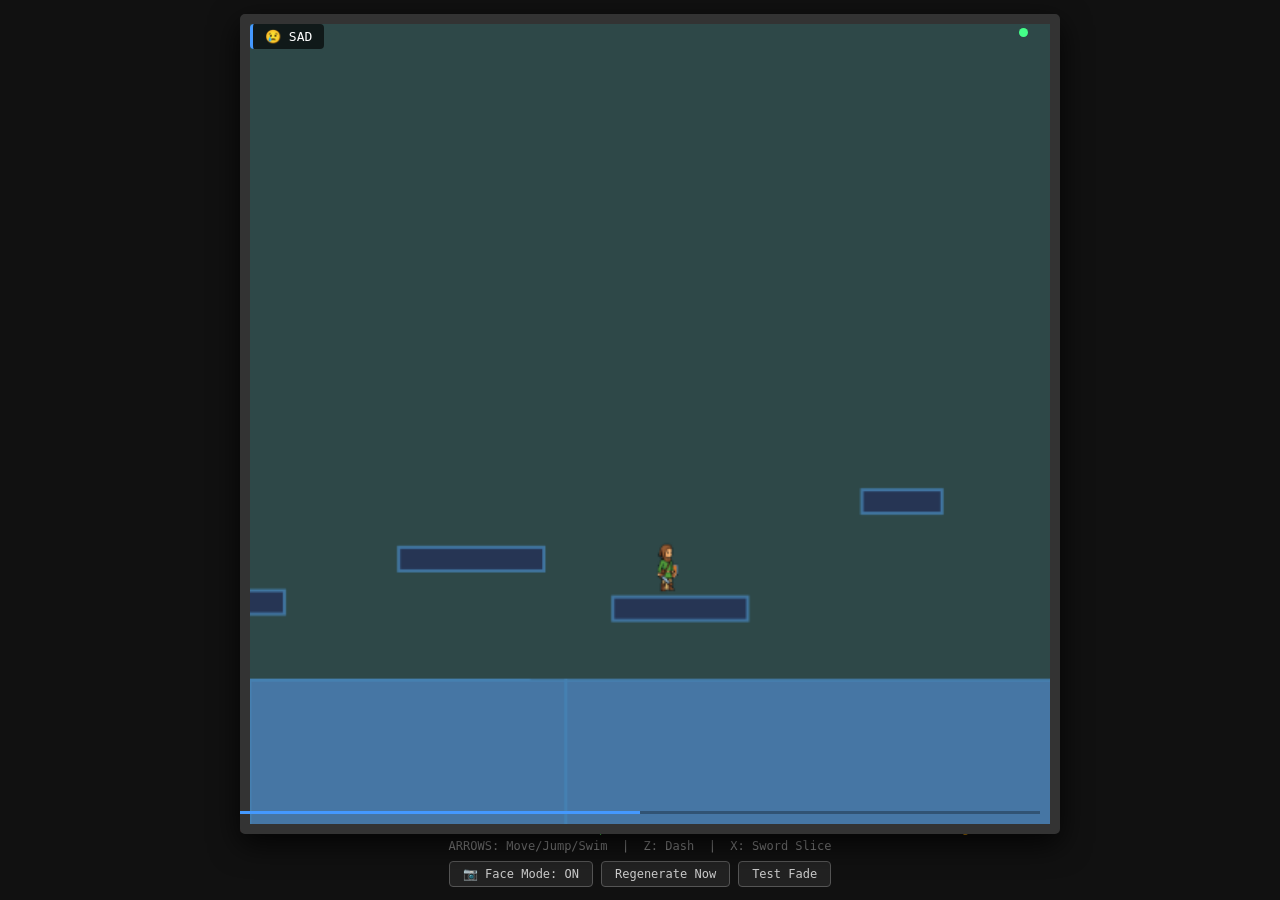
==== commit 3b988964: "Merge calibration_frontend: add welcome page and calibration flow - app/index.html → welcome/landing" ====
--- a/app/game.html
+++ b/app/game.html
@@ -6,11 +6,11 @@
     <style>
         body { margin: 0; background: #111; display: flex; flex-direction: column; justify-content: center; align-items: center; height: 100vh; color: white; font-family: monospace; }
 
-        #game-wrapper { position: relative; width: 512px; height: 512px; }
+        #game-wrapper { position: relative; width: 800px; height: 800px; }
 
         canvas {
             display: block;
-            width: 512px; height: 512px;
+            width: 800px; height: 800px;
             border: 10px solid #333; border-radius: 5px;
             box-shadow: 0px 10px 30px rgba(0,0,0,0.8);
         }
@@ -46,9 +46,9 @@
         #stress-fill { height: 100%; width: 0%; background: #44ff88; transition: width 0.4s, background 0.5s; }
 
         /* ── Below-canvas UI ── */
-        #debugUI  { width: 512px; display: flex; justify-content: space-between; margin-top: 6px; font-size: 13px; }
+        #debugUI  { width: 800px; display: flex; justify-content: space-between; margin-top: 6px; font-size: 13px; }
         .raw-data { color: #ff5555; } .visual-data { color: #55ff55; } .stress-data { color: #ffaa00; }
-        .controls { width: 512px; text-align: center; color: #888; font-size: 12px; margin-top: 4px; }
+        .controls { width: 800px; text-align: center; color: #888; font-size: 12px; margin-top: 4px; }
         #buttons  { display: flex; gap: 8px; margin-top: 8px; }
         button {
             background: #222; color: #ccc; border: 1px solid #555;
@@ -59,27 +59,8 @@
     </style>
 </head>
 <body>
-    <div id="calibration-ui">
-        <video id="webcam" autoplay playsinline muted style="position: absolute; opacity: 0; width: 1px; height: 1px; pointer-events: none;"></video>
-        <h2 style="color: #44ff88; letter-spacing: 2px;">SYSTEM CALIBRATION</h2>
-        <p>Please allow camera access. Align your face inside the box to begin.</p>
-        
-        <style>
-            /* Changed height from 240px to 180px to naturally match 16:9 webcams and prevent stretching! */
-            #camera-container { position: relative !important; width: 320px !important; height: 180px !important; display: block !important; margin: 20px auto !important; }
-            #mirror-canvas { position: absolute !important; top: 0 !important; left: 0 !important; width: 320px !important; height: 180px !important; border: none !important; margin: 0 !important; z-index: 1 !important; transform: scaleX(-1) !important; display: block !important; object-fit: cover !important; }
-            #target-box { position: absolute !important; top: 50% !important; left: 50% !important; transform: translate(-50%, -50%) !important; width: 120px !important; height: 140px !important; border: 3px dashed #ff4444; z-index: 10 !important; }
-        </style>
-    
-        <div id="camera-container">
-            <img id="mirror-canvas" src="http://localhost:8765/video_feed" crossorigin="anonymous">
-            <div id="target-box"></div>
-        </div>
-    
-        <button id="start-game-btn" class="start-btn" disabled>Awaiting Face...</button>
-    </div>
-
-<div id="game-wrapper" style="display:none">
+
+<div id="game-wrapper">
     <canvas id="gameCanvas" width="512" height="512"></canvas>
     <div id="ui-overlay">
         <div id="emotion-badge">😐 NEUTRAL</div>
@@ -88,17 +69,25 @@
     </div>
 </div>
 
-<div id="debugUI" style="display:none">
+<div id="debugUI">
     <span class="raw-data"  id="rawLabel">Raw Sensor: 0%</span>
     <span class="visual-data" id="visualLabel">Screen Lerp: 0%</span>
     <span class="stress-data" id="stressLabel" style="color: #ffaa00; margin-left: 20px;">Stress: 0.00</span>
 </div>
-<div class="controls" style="display:none">ARROWS: Move/Jump/Swim &nbsp;|&nbsp; Z: Dash &nbsp;|&nbsp; X: Sword Slice</div>
-<div id="buttons" style="display:none">
-    <button id="btn-demo"     onclick="toggleDemo()">Demo Mode</button>
+<div class="controls">ARROWS: Move/Jump/Swim &nbsp;|&nbsp; Z: Dash &nbsp;|&nbsp; X: Sword Slice</div>
+<div id="buttons">
+    <button id="btn-face-mode" onclick="toggleFaceMode()">📷 Face Mode: ON</button>
     <button onclick="game.forceRegen()">Regenerate Now</button>
     <button onclick="testFade()">Test Fade</button>
-    <button id="btn-test-gen" onclick="testImageGen()">Test Image Gen</button>
+</div>
+<div id="manual-controls" style="display: none; margin-top: 8px;">
+    <div style="text-align: center; color: #888; font-size: 11px; margin-bottom: 4px;">Manual Emotion Control</div>
+    <div style="display: flex; gap: 8px; justify-content: center;">
+        <button onclick="setManualEmotion('HAPPY')">😊 Happy</button>
+        <button onclick="setManualEmotion('NEUTRAL')">😐 Neutral</button>
+        <button onclick="setManualEmotion('SAD')">😢 Sad</button>
+        <button onclick="setManualEmotion('ANGRY')">😠 Angry</button>
+    </div>
 </div>
 
 <script>
@@ -160,6 +149,16 @@
         if (this.queue.some(q => q.tileIndex === tileIndex && q.slot === slot)) return;
         this.queue.push({ tileIndex, wiremeshDataUrl, emotion, slot });
         this._process();
+    }
+
+    cancelTile(tileIndex, slot) {
+        const before = this.queue.length;
+        this.queue = this.queue.filter(q => !(q.tileIndex === tileIndex && q.slot === slot));
+        const removed = before - this.queue.length;
+        if (removed > 0) {
+            console.log(`[gen] Cancelled ${removed} queued request(s) for tile ${tileIndex}-${slot}`);
+        }
+        return removed > 0;
     }
 
     async _process() {
@@ -423,7 +422,7 @@
 
 class TileManager {
     constructor() {
-        this.tiles   = new Map(); // tileIndex → { a: Image|null, b: Image|null, pendingB: bool }
+        this.tiles   = new Map(); // tileIndex → { a: Image|null, b: Image|null, pendingB: bool, emotion: string, nextEmotion: string|null }
         this.pending = new Set(); // tileIndex where slot A is in flight
     }
 
@@ -443,11 +442,18 @@
     cancelPending(i)  { this.pending.delete(i); }
     cancelPendingB(i) { if (this.tiles.has(i)) this.tiles.get(i).pendingB = false; }
 
-    store(i, img, slot, currentLeftTile) {
-        if (!this.tiles.has(i)) this.tiles.set(i, { a: null, b: null, pendingB: false });
+    store(i, img, slot, currentLeftTile, emotion = null) {
+        if (!this.tiles.has(i)) this.tiles.set(i, { a: null, b: null, pendingB: false, emotion: null, nextEmotion: null });
         const t = this.tiles.get(i);
-        if (slot === 'a') { t.a = img; this.pending.delete(i); }
-        else              { t.b = img; t.pendingB = false; }
+        if (slot === 'a') { 
+            t.a = img; 
+            t.pending = false;
+            this.pending.delete(i); 
+            if (emotion) t.emotion = emotion;
+        } else { 
+            t.b = img; 
+            t.pendingB = false; 
+        }
         // Evict tiles far from current view
         for (const k of this.tiles.keys()) {
             if (k < currentLeftTile - 3 || k > currentLeftTile + 6) this.tiles.delete(k);
@@ -455,6 +461,30 @@
     }
 
     clearAll() { this.tiles.clear(); this.pending.clear(); }
+
+    getEmotion(i) {
+        const t = this.tiles.get(i);
+        return t ? t.emotion : null;
+    }
+
+    getAllTileIndices() {
+        return Array.from(this.tiles.keys());
+    }
+
+    setNextEmotion(i, emotion) {
+        const t = this.tiles.get(i);
+        if (t) t.nextEmotion = emotion;
+    }
+
+    getNextEmotion(i) {
+        const t = this.tiles.get(i);
+        return t ? t.nextEmotion : null;
+    }
+
+    clearNextEmotion(i) {
+        const t = this.tiles.get(i);
+        if (t) t.nextEmotion = null;
+    }
 }
 
 
@@ -511,9 +541,32 @@
                 out:  ctx.createImageData(TILE_GEN_W, 512),
                 outCanvas: c, outCtx: ctx,
                 lastT: -1,
+                dissolving: false,
+                dissolveStart: 0,
+                dissolveDuration: 4000, // 4 seconds
             });
         }
         return this.tiles.get(tileIndex);
+    }
+
+    // Set images for a tile and trigger dissolve if both are present
+    setImages(tileIndex, imgA, imgB = null) {
+        const s = this._state(tileIndex);
+        if (imgA && s.imgA !== imgA) {
+            s.imgA = imgA;
+            s.pxA = this._readPixels(imgA);
+        }
+        if (imgB && s.imgB !== imgB) {
+            s.imgB = imgB;
+            s.pxB = this._readPixels(imgB);
+            // Trigger dissolve animation
+            if (!s.dissolving && s.imgA && s.imgB) {
+                s.dissolving = true;
+                s.dissolveStart = Date.now();
+                s.lastT = 0;
+                console.log(`[dissolve] Starting transition for tile ${tileIndex}`);
+            }
+        }
     }
 
     // Returns the best available canvas for this tile: dissolve result if ready, else raw imgA.
@@ -541,7 +594,9 @@
         const pOut = s.out.data, pA = s.pxA, pB = s.pxB, noise = this.noise;
         for (let i = 0; i < TILE_GEN_W * 512; i++) {
             const j     = i << 2;
-            const blend = Math.max(0, Math.min(1, (noise[i] - (t - SOFT)) / (SOFT * 2)));
+            // Invert the blend calculation so it goes from A (t=0) to B (t=1)
+            const threshold = 1 - t; // Reverse: start at 1, end at 0
+            const blend = Math.max(0, Math.min(1, (noise[i] - (threshold - SOFT)) / (SOFT * 2)));
             const inv   = 1 - blend;
             pOut[j]   = (pA[j]   * inv + pB[j]   * blend) | 0;
             pOut[j+1] = (pA[j+1] * inv + pB[j+1] * blend) | 0;
@@ -580,6 +635,42 @@
         }
     }
 
+    // Update dissolve animations - call this every frame
+    updateAnimations(tileManager, currentEmotion, onDissolveComplete) {
+        const now = Date.now();
+        for (const [tileIndex, s] of this.tiles.entries()) {
+            if (s.dissolving) {
+                const elapsed = now - s.dissolveStart;
+                const t = Math.min(1.0, elapsed / s.dissolveDuration);
+                this._compute(s, t);
+                
+                if (t >= 1.0) {
+                    // Dissolve complete - promote B to A
+                    s.dissolving = false;
+                    s.imgA = s.imgB;
+                    s.pxA = s.pxB;
+                    s.imgB = null;
+                    s.pxB = null;
+                    s.lastT = -1; // Reset so we show raw imgA again
+                    
+                    // Update TileManager emotion tracking to match promoted image
+                    if (tileManager && tileManager.has(tileIndex)) {
+                        const leftTile = 0; // Dummy value, won't trigger eviction
+                        tileManager.store(tileIndex, s.imgA, 'a', leftTile, currentEmotion);
+                        console.log(`[dissolve] Completed transition for tile ${tileIndex}, updated emotion to ${currentEmotion}`);
+                    } else {
+                        console.log(`[dissolve] Completed transition for tile ${tileIndex}`);
+                    }
+                    
+                    // Notify callback for potential next transition
+                    if (onDissolveComplete) {
+                        onDissolveComplete(tileIndex);
+                    }
+                }
+            }
+        }
+    }
+
     evict(tileIndex) { this.tiles.delete(tileIndex); }
 }
 
@@ -626,10 +717,10 @@
         this.player = {
             x: 256, y: 200, width: 24, height: 36,
             vx: 0, vy: 0,
-            speed: 5.0, jump: -9.0, grounded: false, facing: 1,
-            acceleration: 0.4,
-            deceleration: 0.22,
-            isDashing: false, dashTimer: 0, dashSpeed: 4.0,
+            speed: 2.5, jump: -7.0, grounded: false, facing: 1, // Slower sideways: 2.5 instead of 3.5
+            acceleration: 0.20,
+            deceleration: 0.12,
+            isDashing: false, dashTimer: 0, dashSpeed: 2.2,
             dashCooldown: 0, hasAirDashed: false,
             isAttacking: false, attackTimer: 0,
             animState: 'standing',
@@ -645,12 +736,14 @@
         };
 
         this.currentTheme    = this.palettes.NEUTRAL; // will be set properly on first updateVisuals()
-        this.targetStress    = 0;
-        this.visualStress    = 0;
+        this.targetStress    = 0.5;
+        this.visualStress    = 0.5;
         this.smoothingFactor = 0.015;
 
+        this.currentEmotion = 'NEUTRAL';
+        this.faceMode = true; // true = facial recognition, false = manual control
+
         // ── AI background tile layer ──
-        this.currentEmotion = 'NEUTRAL';
         this.tileWidth      = 512; // matches canvas and generation size
 
         this.wiremesh    = new WiremeshRenderer();
@@ -721,10 +814,75 @@
 
         // Trigger regeneration when emotion changes
         if (this.currentEmotion !== newEmotion) {
+            console.log(`[emotion] Changing from ${this.currentEmotion} to ${newEmotion}`);
+            const oldEmotion = this.currentEmotion;
             this.currentEmotion = newEmotion;
             updateEmotionUI(newEmotion, s);
-            this.tileManager.clearAll();
-            this.imageGen.queue = [];
+            
+            // Determine which tiles need to be handled
+            const currentTile = Math.floor(this.cameraX / this.tileWidth);
+            const tilesToHandle = new Set();
+            
+            // Add all existing tiles
+            const existingTiles = this.tileManager.getAllTileIndices();
+            existingTiles.forEach(i => tilesToHandle.add(i));
+            
+            // Add nearby tiles that should be visible (even if not generated yet)
+            for (const i of [currentTile - 1, currentTile, currentTile + 1, currentTile + 2]) {
+                tilesToHandle.add(i);
+            }
+            
+            // Handle each tile based on its state
+            for (const tileIndex of tilesToHandle) {
+                const tileExists = this.tileManager.has(tileIndex);
+                
+                if (tileExists) {
+                    // Tile exists - handle B-slot transition
+                    const dissolveState = this.dissolve._state(tileIndex);
+                    
+                    // Case 1: Dissolve is actively running - queue next emotion
+                    if (dissolveState.dissolving) {
+                        this.tileManager.setNextEmotion(tileIndex, newEmotion);
+                        console.log(`[emotion] Tile ${tileIndex} dissolving - queued ${newEmotion} for after completion`);
+                    }
+                    // Case 2: B-slot is pending (not arrived yet) - cancel and replace
+                    else if (this.tileManager.isPendingB(tileIndex)) {
+                        this.imageGen.cancelTile(tileIndex, 'b');
+                        this.tileManager.cancelPendingB(tileIndex);
+                        this.tileManager.markPendingB(tileIndex);
+                        const tileCameraX = tileIndex * this.tileWidth;
+                        const wiremeshDataUrl = this.wiremesh.render(
+                            this._getEntitiesForTile(tileIndex), this.player, tileCameraX - TILE_OVERLAP,
+                            this.baseGroundY, TILE_GEN_W, this.canvas.height, newEmotion
+                        );
+                        this.imageGen.enqueueTile(tileIndex, wiremeshDataUrl, newEmotion, 'b');
+                        console.log(`[emotion] Tile ${tileIndex}-B pending - cancelled and re-queued for ${newEmotion}`);
+                    }
+                    // Case 3: No B-slot or dissolve - queue normally
+                    else {
+                        this.tileManager.markPendingB(tileIndex);
+                        const tileCameraX = tileIndex * this.tileWidth;
+                        const wiremeshDataUrl = this.wiremesh.render(
+                            this._getEntitiesForTile(tileIndex), this.player, tileCameraX - TILE_OVERLAP,
+                            this.baseGroundY, TILE_GEN_W, this.canvas.height, newEmotion
+                        );
+                        this.imageGen.enqueueTile(tileIndex, wiremeshDataUrl, newEmotion, 'b');
+                        console.log(`[emotion] Queued tile ${tileIndex}-B for ${oldEmotion}→${newEmotion} transition`);
+                    }
+                } else {
+                    // Tile doesn't exist yet - generate as A-slot with new emotion
+                    if (!this.tileManager.isPending(tileIndex)) {
+                        this.tileManager.markPending(tileIndex);
+                        const tileCameraX = tileIndex * this.tileWidth;
+                        const wiremeshDataUrl = this.wiremesh.render(
+                            this._getEntitiesForTile(tileIndex), this.player, tileCameraX - TILE_OVERLAP,
+                            this.baseGroundY, TILE_GEN_W, this.canvas.height, newEmotion
+                        );
+                        this.imageGen.enqueueTile(tileIndex, wiremeshDataUrl, newEmotion, 'a');
+                        console.log(`[emotion] Queued new tile ${tileIndex}-A with ${newEmotion}`);
+                    }
+                }
+            }
         }
     }
 
@@ -955,20 +1113,21 @@
         const rightScreenX = (leftTile + 1) * this.tileWidth - this.cameraX;
         let hasBg = false;
 
-        const { a: lA } = this.tileManager.getImages(leftTile);
-        const { a: rA } = this.tileManager.getImages(leftTile + 1);
+        // Get dissolve canvas (handles A→B transitions automatically)
+        const lCanvas = this.dissolve.getCanvas(leftTile);
+        const rCanvas = this.dissolve.getCanvas(leftTile + 1);
 
         // Each tile is TILE_GEN_W=640px wide (64px extra on each side).
         // Drawing it shifted left by TILE_OVERLAP creates a 128px physical overlap zone.
         // The inner-edge fade is only applied when both tiles are present — no jarring
         // fade flash when only one tile has loaded yet.
-        if (lA) {
+        if (lCanvas) {
             hasBg = true;
-            this.dissolve.draw(ctx, leftTile,     lA, leftScreenX  - TILE_OVERLAP, H, 0,                      rA ? TILE_BLEND_W : 0);
-        }
-        if (rA) {
+            this.dissolve.draw(ctx, leftTile,     lCanvas, leftScreenX  - TILE_OVERLAP, H, 0,                        rCanvas ? TILE_BLEND_W : 0);
+        }
+        if (rCanvas) {
             hasBg = true;
-            this.dissolve.draw(ctx, leftTile + 1, rA, rightScreenX - TILE_OVERLAP, H, lA ? TILE_BLEND_W : 0,  0);
+            this.dissolve.draw(ctx, leftTile + 1, rCanvas, rightScreenX - TILE_OVERLAP, H, lCanvas ? TILE_BLEND_W : 0,  0);
         }
 
         // 3. Game world
@@ -1082,9 +1241,6 @@
 
     // Called every frame — queues generation for tiles near the current view.
     updateTileGen() {
-        // AI generation disabled for debugging
-        return;
-        
         const leftTile = Math.floor(this.cameraX / this.tileWidth);
         // Priority order: current view first, then lookahead, then behind
         for (const i of [leftTile, leftTile + 1, leftTile + 2, leftTile - 1]) {
@@ -1108,11 +1264,20 @@
         img.onload = () => {
             const leftTile = Math.floor(this.cameraX / this.tileWidth);
             console.log(`[tiles] Tile ${tileIndex}-${slot} decoded: ${img.naturalWidth}x${img.naturalHeight}px`);
-            this.tileManager.store(tileIndex, img, slot, leftTile);
+            this.tileManager.store(tileIndex, img, slot, leftTile, this.currentEmotion);
+            
+            // Update dissolve system
+            const { a, b } = this.tileManager.getImages(tileIndex);
+            if (slot === 'a' && a) {
+                this.dissolve.setImages(tileIndex, a, null);
+            } else if (slot === 'b' && a && b) {
+                this.dissolve.setImages(tileIndex, a, b);
+            }
         };
         img.onerror = () => {
             console.error(`[tiles] Failed to decode tile ${tileIndex}-${slot}`);
-            this.tileManager.cancelPending(tileIndex);
+            if (slot === 'a') this.tileManager.cancelPending(tileIndex);
+            else this.tileManager.cancelPendingB(tileIndex);
         };
         img.src = dataUrl;
     }
@@ -1124,16 +1289,16 @@
 
     // ── SSE connection ────────────────────────────────────────
     _connectEmotionStream() {
+        if (!this.faceMode) {
+            console.log('[sse] Face mode disabled, skipping emotion stream connection');
+            return;
+        }
         const connect = () => {
             const es = new EventSource(`${SERVER_URL}/emotions`);
-            es.onopen    = () => console.log('[sse] Connected to emotion stream.');
-            es.onmessage = (ev) => {
-                try {
-                    const { stress, emotion } = JSON.parse(ev.data);
-                    // Feed raw stress into game (0-100 scale)
-                    this.setTargetStress(stress * 100);
-                    updateEmotionUI(this.currentEmotion, stress);
-                } catch { /* ignore */ }
+            es.onmessage = (e) => {
+                if (!this.faceMode) return; // Ignore if face mode is off
+                const data = JSON.parse(e.data);
+                this.setTargetStress(data.stress * 100);
             };
             es.onerror = () => {
                 console.warn('[sse] Disconnected — retrying in 3s');
@@ -1144,12 +1309,31 @@
         connect();
     }
 
+    // ── Dissolve completion callback ─────────────────────────
+    _onDissolveComplete(tileIndex) {
+        const nextEmotion = this.tileManager.getNextEmotion(tileIndex);
+        if (nextEmotion) {
+            console.log(`[dissolve] Tile ${tileIndex} complete - starting queued transition to ${nextEmotion}`);
+            this.tileManager.clearNextEmotion(tileIndex);
+            
+            // Queue B-slot for the next emotion
+            this.tileManager.markPendingB(tileIndex);
+            const tileCameraX = tileIndex * this.tileWidth;
+            const wiremeshDataUrl = this.wiremesh.render(
+                this._getEntitiesForTile(tileIndex), this.player, tileCameraX - TILE_OVERLAP,
+                this.baseGroundY, TILE_GEN_W, this.canvas.height, nextEmotion
+            );
+            this.imageGen.enqueueTile(tileIndex, wiremeshDataUrl, nextEmotion, 'b');
+        }
+    }
+
     // ── Main loop ─────────────────────────────────────────────
     loop() {
         this.updateChunks();
         this.updatePhysics();
         this.updateVisuals();
         this.updateTileGen();
+        this.dissolve.updateAnimations(this.tileManager, this.currentEmotion, (tileIndex) => this._onDissolveComplete(tileIndex)); // Update A→B dissolve transitions
         this.draw();
         requestAnimationFrame(() => this.loop());
     }
@@ -1165,45 +1349,38 @@
 // DEMO MODE
 // ════════════════════════════════════════════════════════════
 
-let _demoInterval = null;
-const DEMO_CYCLE  = ['NEUTRAL','HAPPY','ANGRY','SAD'];
-let   _demoIdx    = 0;
-
-function toggleDemo() {
-    const btn = document.getElementById('btn-demo');
-    if (_demoInterval) { clearInterval(_demoInterval); _demoInterval = null; btn.className = ''; return; }
-    btn.className = 'active';
-    _demoIdx = 0;
-    const tick = () => {
-        const e = DEMO_CYCLE[_demoIdx++ % DEMO_CYCLE.length];
-        game.setTargetStress({ HAPPY: 5, NEUTRAL: 30, SAD: 55, ANGRY: 90 }[e]);
-    };
-    tick();
-    _demoInterval = setInterval(tick, 8000);
+// ════════════════════════════════════════════════════════════
+// FACE MODE TOGGLE — Switch between facial recognition and manual control
+// ════════════════════════════════════════════════════════════
+
+function toggleFaceMode() {
+    game.faceMode = !game.faceMode;
+    const btn = document.getElementById('btn-face-mode');
+    const manualControls = document.getElementById('manual-controls');
+    
+    if (game.faceMode) {
+        btn.textContent = '📷 Face Mode: ON';
+        btn.className = '';
+        manualControls.style.display = 'none';
+        console.log('[mode] Switched to facial recognition mode');
+        // Reconnect emotion stream
+        game._connectEmotionStream();
+    } else {
+        btn.textContent = '🎮 Manual Mode';
+        btn.className = 'active';
+        manualControls.style.display = 'block';
+        console.log('[mode] Switched to manual control mode');
+    }
 }
 
-
-// ════════════════════════════════════════════════════════════
-// MOOD TOGGLE (HAPPY/SAD/ANGRY) — for debugging
-// ════════════════════════════════════════════════════════════
-
-const MOOD_CYCLE = ['HAPPY', 'NEUTRAL', 'SAD', 'ANGRY'];
-let _moodIdx = 0;
-
-function toggleMood() {
-    const btn = document.getElementById('btn-mood');
-    _moodIdx = (_moodIdx + 1) % MOOD_CYCLE.length;
-    const mood = MOOD_CYCLE[_moodIdx];
-    
-    // Set stress level based on mood
-    const stressValue = { HAPPY: 5, NEUTRAL: 35, SAD: 65, ANGRY: 95 }[mood];
+function setManualEmotion(emotion) {
+    if (game.faceMode) {
+        console.warn('[manual] Cannot set emotion in face mode');
+        return;
+    }
+    const stressValue = { HAPPY: 10, NEUTRAL: 35, SAD: 60, ANGRY: 90 }[emotion];
     game.setTargetStress(stressValue);
-    
-    // Update button text and style
-    btn.textContent = `Mood: ${mood}`;
-    btn.className = 'active';
-    
-    console.log(`[mood] Switched to ${mood} (stress: ${stressValue}%)`);
+    console.log(`[manual] Set emotion to ${emotion} (stress: ${stressValue}%)`);
 }
 
 
@@ -1318,66 +1495,13 @@
     }, 4000);
 }
 
-function runCalibration() {
-    const startBtn = document.getElementById('start-game-btn');
-    const targetBox = document.getElementById('target-box');
-    const calibrationUI = document.getElementById('calibration-ui');
-
-    // 1. Connect to the Python SSE stream just for calibration
-    const es = new EventSource('http://localhost:8765/emotions');
-
-    es.onmessage = (ev) => {
-        try {
-            const data = JSON.parse(ev.data);
-            
-            // 2. Check the 'is_aligned' flag we added to server.py
-            if (data.is_aligned) {
-                targetBox.classList.add('aligned');
-                startBtn.classList.add('ready');
-                startBtn.disabled = false;
-                startBtn.innerText = "START GAME";
-            } else {
-                targetBox.classList.remove('aligned');
-                startBtn.classList.remove('ready');
-                startBtn.disabled = true;
-                startBtn.innerText = "AWAITING FACE...";
-            }
-        } catch (err) {
-            console.error("Calibration stream error:", err);
-        }
-    };
-
-    // 3. Handle the transition to the game
-    startBtn.onclick = () => {
-        es.close(); // Stop the calibration listener
-        
-        // Notify Python to stop calibration mode and start heavy AI
-        fetch('http://localhost:8765/start_game', { method: 'POST' })
-            .then(() => {
-                calibrationUI.style.display = 'none'; 
-                window.dispatchEvent(new Event('calibrationComplete'));
-            });
-    };
-}
-runCalibration();
-
 
 // ════════════════════════════════════════════════════════════
 // BOOT
 // ════════════════════════════════════════════════════════════
 
-window.addEventListener('calibrationComplete', () => {
-    fetch('http://localhost:8765/start_game', { method: 'POST' })
-        .catch(err => console.error("Could not start AI:", err));
-    document.getElementById('game-wrapper').style.display = 'block';
-    document.getElementById('debugUI').style.display = 'flex';
-    document.querySelector('.controls').style.display = 'block';
-    document.getElementById('buttons').style.display = 'flex';
-
-    const game = new OpenWorldEngine('gameCanvas');
-    game.start();
-});
-
+const game = new OpenWorldEngine('gameCanvas');
+game.start();
 </script>
 </body>
 </html>
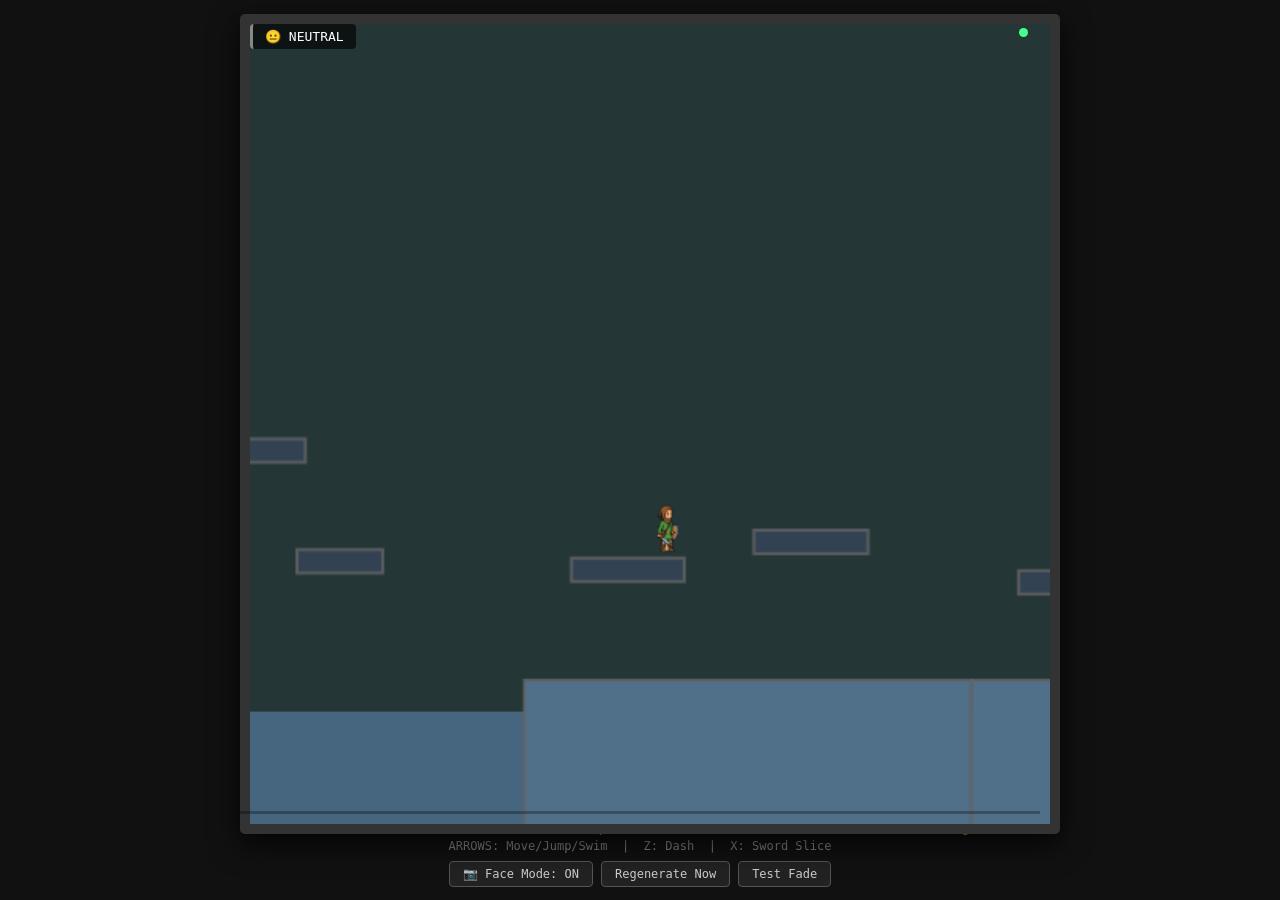
==== commit 6d12e207: "Fix emotion transitions, calibration flow, and webcam crash - app/index.html: restore calibration sc" ====
--- a/app/game.html
+++ b/app/game.html
@@ -103,7 +103,7 @@
 
 const PROMPTS = {
     HAPPY: {
-        pos: 'sunny spring meadow 2d platformer game, bright blue sky with white clouds, vibrant green grass field, colorful wildflowers blooming everywhere, butterflies, cheerful sunny day, warm golden sunlight, lush nature, peaceful happy atmosphere, side view, game background art',
+        pos: 'sunny spring meadow 2d platformer game, bright blue sky with white clouds, vibrant green grass field, occasional blue water terrain, colorful wildflowers blooming everywhere, butterflies, cheerful sunny day, warm golden sunlight, lush nature, peaceful happy atmosphere, side view, game background art',
         neg: 'dark, gloomy, winter, ice, snow, dead, withered, volcanic, lava, fire, blurry, ugly, text, watermark',
     },
     NEUTRAL: {
@@ -198,7 +198,7 @@
             }
             const data = await resp.json();
             if (data.image_data_url && this.onTileReady) {
-                this.onTileReady(tileIndex, slot, data.image_data_url);
+                this.onTileReady(tileIndex, slot, data.image_data_url, emotion);
             } else if (data.error) {
                 console.warn(`[gen] Tile ${tileIndex} generation error:`, data.error);
             }
@@ -636,7 +636,7 @@
     }
 
     // Update dissolve animations - call this every frame
-    updateAnimations(tileManager, currentEmotion, onDissolveComplete) {
+    updateAnimations(tileManager, currentEmotion, onDissolveComplete, currentLeftTile = 0) {
         const now = Date.now();
         for (const [tileIndex, s] of this.tiles.entries()) {
             if (s.dissolving) {
@@ -655,8 +655,7 @@
                     
                     // Update TileManager emotion tracking to match promoted image
                     if (tileManager && tileManager.has(tileIndex)) {
-                        const leftTile = 0; // Dummy value, won't trigger eviction
-                        tileManager.store(tileIndex, s.imgA, 'a', leftTile, currentEmotion);
+                        tileManager.store(tileIndex, s.imgA, 'a', currentLeftTile, currentEmotion);
                         console.log(`[dissolve] Completed transition for tile ${tileIndex}, updated emotion to ${currentEmotion}`);
                     } else {
                         console.log(`[dissolve] Completed transition for tile ${tileIndex}`);
@@ -736,12 +735,12 @@
         };
 
         this.currentTheme    = this.palettes.NEUTRAL; // will be set properly on first updateVisuals()
-        this.targetStress    = 0.5;
-        this.visualStress    = 0.5;
         this.smoothingFactor = 0.015;
 
         this.currentEmotion = 'NEUTRAL';
         this.faceMode = true; // true = facial recognition, false = manual control
+        this.targetStress    = 0.35;  // start in NEUTRAL range (0.22–0.47) to avoid spurious SAD on frame 1
+        this.visualStress    = 0.35;
 
         // ── AI background tile layer ──
         this.tileWidth      = 512; // matches canvas and generation size
@@ -750,7 +749,7 @@
         this.tileManager = new TileManager();
         this.dissolve    = new PixelDissolve();
         this.imageGen    = new ImageGenerator();
-        this.imageGen.onTileReady = (tileIndex, slot, dataUrl) => this._onTileReady(tileIndex, slot, dataUrl);
+        this.imageGen.onTileReady = (tileIndex, slot, dataUrl, genEmotion) => this._onTileReady(tileIndex, slot, dataUrl, genEmotion);
 
         // ── Sprite system ──
         this.sprites = {
@@ -1258,18 +1257,29 @@
         }
     }
 
-    _onTileReady(tileIndex, slot, dataUrl) {
+    _onTileReady(tileIndex, slot, dataUrl, genEmotion) {
         console.log(`[tiles] Tile ${tileIndex}-${slot} received (${Math.round(dataUrl.length/1024)}KB)`);
         const img  = new Image();
         img.onload = () => {
             const leftTile = Math.floor(this.cameraX / this.tileWidth);
             console.log(`[tiles] Tile ${tileIndex}-${slot} decoded: ${img.naturalWidth}x${img.naturalHeight}px`);
-            this.tileManager.store(tileIndex, img, slot, leftTile, this.currentEmotion);
-            
-            // Update dissolve system
+            // Store with the emotion it was actually generated for, not the current one
+            this.tileManager.store(tileIndex, img, slot, leftTile, genEmotion);
+
             const { a, b } = this.tileManager.getImages(tileIndex);
             if (slot === 'a' && a) {
                 this.dissolve.setImages(tileIndex, a, null);
+                // If emotion changed while this tile was in-flight, queue a B-slot immediately
+                if (genEmotion !== this.currentEmotion && !this.tileManager.isPendingB(tileIndex)) {
+                    this.tileManager.markPendingB(tileIndex);
+                    const tileCameraX = tileIndex * this.tileWidth;
+                    const wiremeshDataUrl = this.wiremesh.render(
+                        this._getEntitiesForTile(tileIndex), this.player, tileCameraX - TILE_OVERLAP,
+                        this.baseGroundY, TILE_GEN_W, this.canvas.height, this.currentEmotion
+                    );
+                    this.imageGen.enqueueTile(tileIndex, wiremeshDataUrl, this.currentEmotion, 'b');
+                    console.log(`[tiles] Tile ${tileIndex}-A arrived as ${genEmotion} but emotion is now ${this.currentEmotion} — queued B-slot`);
+                }
             } else if (slot === 'b' && a && b) {
                 this.dissolve.setImages(tileIndex, a, b);
             }
@@ -1333,7 +1343,7 @@
         this.updatePhysics();
         this.updateVisuals();
         this.updateTileGen();
-        this.dissolve.updateAnimations(this.tileManager, this.currentEmotion, (tileIndex) => this._onDissolveComplete(tileIndex)); // Update A→B dissolve transitions
+        this.dissolve.updateAnimations(this.tileManager, this.currentEmotion, (tileIndex) => this._onDissolveComplete(tileIndex), Math.floor(this.cameraX / this.tileWidth)); // Update A→B dissolve transitions
         this.draw();
         requestAnimationFrame(() => this.loop());
     }
